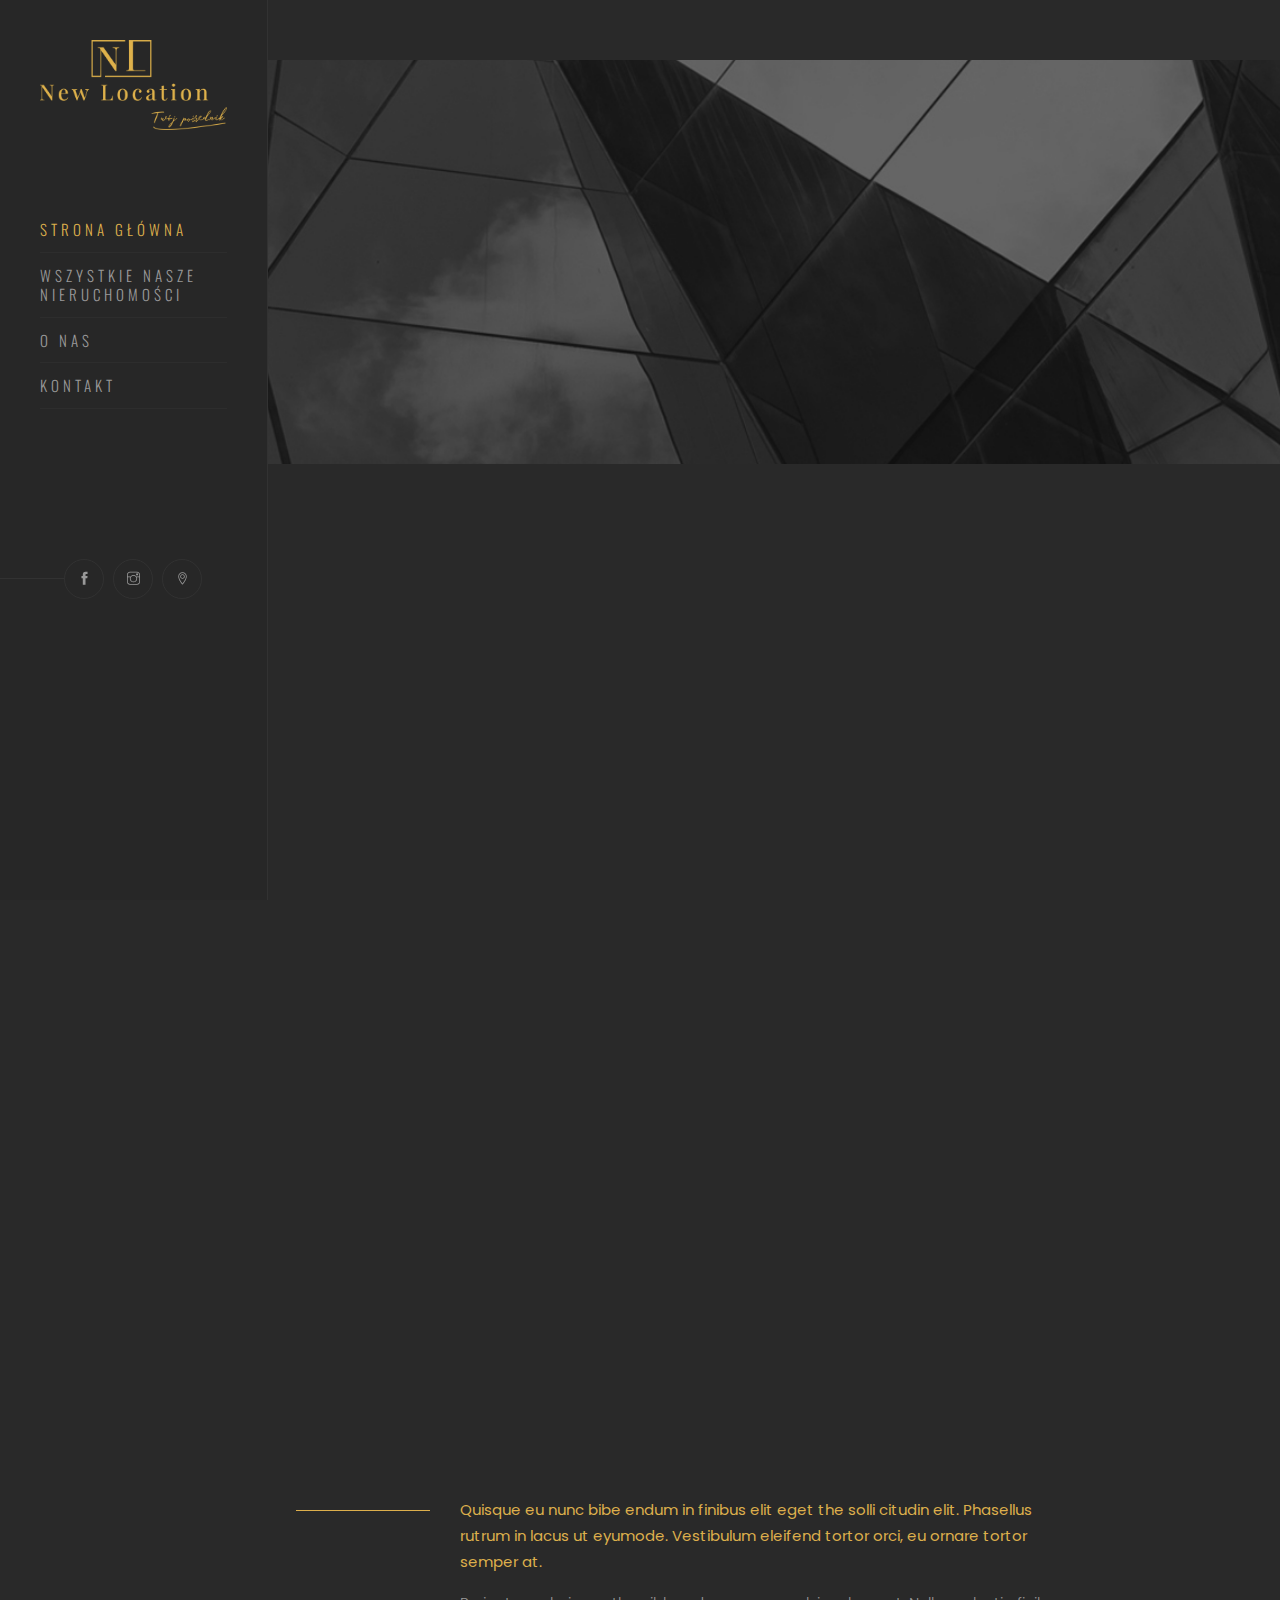
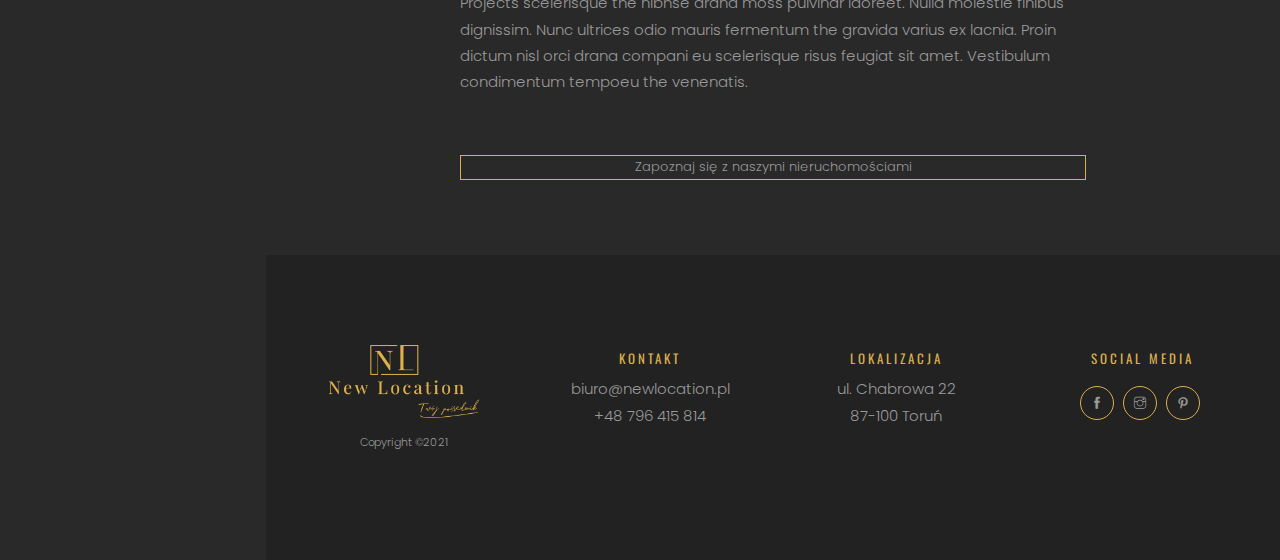
==== index.html @ 81baa1a5 "next" ====
<!DOCTYPE html>
<html lang="en">

<head>
    <meta charset="utf-8">
    <meta http-equiv="X-UA-Compatible" content="IE=edge">
    <meta name="viewport" content="width=device-width, initial-scale=1">
    <link rel="icon" type="image/png" href="images/favicon.png"/>
    <title>New Location</title>
    <link href="css/bootstrap.min.css" rel=stylesheet>
    <link href="css/animate.css" rel="stylesheet">
    <link href="css/style.css?2" rel="stylesheet">
    <link href="css/themify-icons.css" rel="stylesheet">
    <link href="modules/slick/slick.css" rel="stylesheet">
    <link href="modules/slick/slick-theme.css" rel="stylesheet">
    <link href="modules/magnific-popup/magnific-popup.css" rel="stylesheet">
</head>

<body data-spy="scroll" data-target=".navbar" data-offset="50" class="">
<!-- Preloader -->
<div id="arcprime-page-loading" class="arcprime-pageloading">
    <div class="arcprime-pageloading-inner">
        <a class="arcprime-pageloading" href="index.html"> <img src="images/logo.png" alt=" "> </a>
    </div>
</div>

<!--     Left Bar -->
<a href="#" class="js-bauen-nav-toggle bauen-nav-toggle"><i></i></a>
<aside id="bauen-aside">
</aside>


<!-- Main -->
<div id="bauen-main">
    <div class="content-wrapper">

        <div class="ready banner-padding bg-img" data-overlay-dark="0" data-background="images/banner.jpg">
            <div class="container">
                <div class="row">
                    <div class="col-md-12">
                        <div class="text-center animate-box" data-animate-effect="fadeInUp">
                            <section id="slider">
                                <div class="arcprime-homepage-slider section-padding" style="padding: 0px!important;">
                                    <div class="container">
                                        <div class="row ">
                                            <div class="col-md-3 mb-30 animate-box" data-animate-effect="fadeInLeft">
                                                <span>Aktualności</span>
                                                <h2>Ostatnio dodane
                                                </h2></div>
                                        </div>

                                        <div class="row">
                                            <div class="col-md-12">
                                                <div class="arcprime-slider">
                                                    <div class="arcprime-slider-item">
                                                        <a href="project-page.html">
                                                            <img class="arcprime-slider-img" src="images/1.jpg" alt="">
                                                            <div class="arcprime-slider-caption">
                                                                <div class="arcprime-slider-number col-sm-12">Osiedle Jar</div>
                                                                <div class="arcprime-slider-subtitle">Toruń</div>
                                                                <div class="arcprime-slider-content">
                                                                    <p>Cena : <b>299 000 PLN </b> (6 689,04 PLN / m2)</p>
                                                                    <p>Powierzchnia : <b>72,5 m2 </b></p>
                                                                    <p>Lokalizacja : <b>HMM International</b></p>
                                                                </div>
                                                            </div>
                                                        </a>
                                                    </div>
                                                    <div class="arcprime-slider-item">
                                                        <a href="project-page.html"> <img class="arcprime-slider-img"
                                                                                          src="images/2.jpg"
                                                                                          alt="">
                                                            <div class="arcprime-slider-caption">
                                                                <div class="arcprime-slider-number col-sm-12">Osiedle Jar</div>
                                                                <div class="arcprime-slider-subtitle">Toruń</div>
                                                                <div class="arcprime-slider-content">
                                                                    <p>Cena : <b>299 000 PLN </b> (6 689,04 PLN / m2)</p>
                                                                    <p>Powierzchnia : <b>72,5 m2 </b></p>
                                                                    <p>Lokalizacja : <b>HMM International</b></p>
                                                                </div>
                                                            </div>
                                                        </a>
                                                    </div>
                                                    <div class="arcprime-slider-item">
                                                        <a href="project-page.html"> <img class="arcprime-slider-img"
                                                                                          src="images/3.jpg"
                                                                                          alt="">
                                                            <div class="arcprime-slider-caption">
                                                                <div class="arcprime-slider-number col-sm-12">Osiedle Jar</div>
                                                                <div class="arcprime-slider-subtitle">Toruń</div>
                                                                <div class="arcprime-slider-content">
                                                                    <p>Cena : <b>299 000 PLN </b> (6 689,04 PLN / m2)</p>
                                                                    <p>Powierzchnia : <b>72,5 m2 </b></p>
                                                                    <p>Lokalizacja : <b>HMM International</b></p>
                                                                </div>
                                                            </div>
                                                        </a>
                                                    </div>
                                                    <div class="arcprime-slider-item">
                                                        <a href="project-page.html"> <img class="arcprime-slider-img"
                                                                                          src="images/4.jpg"
                                                                                          alt="">
                                                            <div class="arcprime-slider-caption">
                                                                <div class="arcprime-slider-number col-sm-12">Osiedle Jar</div>
                                                                <div class="arcprime-slider-subtitle">Toruń</div>
                                                                <div class="arcprime-slider-content">
                                                                    <p>Cena : <b>299 000 PLN </b> (6 689,04 PLN / m2)</p>
                                                                    <p>Powierzchnia : <b>72,5 m2 </b></p>
                                                                    <p>Lokalizacja : <b>HMM International</b></p>
                                                                </div>
                                                            </div>
                                                        </a>
                                                    </div>
                                                    <div class="arcprime-slider-item">
                                                        <a href="project-page.html"> <img class="arcprime-slider-img"
                                                                                          src="images/5.jpg"
                                                                                          alt="">
                                                            <div class="arcprime-slider-caption">
                                                                <div class="arcprime-slider-number col-sm-12">Osiedle Jar</div>
                                                                <div class="arcprime-slider-subtitle">Toruń</div>
                                                                <div class="arcprime-slider-content">
                                                                    <p>Cena : <b>299 000 PLN </b> (6 689,04 PLN / m2)</p>
                                                                    <p>Powierzchnia : <b>72,5 m2 </b></p>
                                                                    <p>Lokalizacja : <b>HMM International</b></p>
                                                                </div>
                                                            </div>
                                                        </a>
                                                    </div>
                                                    <div class="arcprime-slider-item">
                                                        <a href="project-page.html"> <img class="arcprime-slider-img"
                                                                                          src="images/6.jpg"
                                                                                          alt="">
                                                            <div class="arcprime-slider-caption">
                                                                <div class="arcprime-slider-number col-sm-12">Osiedle Jar</div>
                                                                <div class="arcprime-slider-subtitle">Toruń</div>
                                                                <div class="arcprime-slider-content">
                                                                    <p>Cena : <b>299 000 PLN </b> (6 689,04 PLN / m2)</p>
                                                                    <p>Powierzchnia : <b>72,5 m2 </b></p>
                                                                    <p>Lokalizacja : <b>HMM International</b></p>
                                                                </div>
                                                            </div>
                                                        </a>
                                                    </div>
                                                </div>
                                            </div>
                                        </div>
                                    </div>
                                </div>
                            </section>

                        </div>
                    </div>
                </div>
            </div>
        </div>



        <section id="about-us">
            <div class="section-padding">
                <div class="container">
                    <div class="row">
                        <div class="col-md-3 mb-30 animate-box" data-animate-effect="fadeInLeft">
                            <span>Kim Jesteśmy</span>
                            <h2>O naszej firmie</h2></div>
                    </div>
                    <div class="row">
                        <div class="col-md-7">
                            <div class="row">
                                <div class="col-md-3"><span class="line-one animate-box"
                                                            data-animate-effect="fadeInLeft"></span></div>
                                <div class="col-md-8 animate-box" data-animate-effect="fadeInLeft">
                                    <p><b>A whole different kind of architectural firm. Architecture is both the process
                                        and
                                        product of planning, designing and construction. Lorem ipsum dolor sit.</b></p>
                                    <p>Quisque eu nunc bibe endum in finibus elit eget the solli citudin elit. Phasellus
                                        rutrum
                                        in lacus ut euismod. Vestibulum eleifend tortor orci, eu ornare tortor semper
                                        at.
                                        Duis
                                        scelerisque the nibhse drana moss pulvinar laoreet.</p>
                                    <p>Architecture fusce ornare ut tortor ac hendrerit. Suspendisse sed sem tincidunt
                                        dui
                                        congue fermentum.</p>
                                    <div class="row">
                                        <div class="col-md-12 text-left mb-60">
                                            <div class="yearimg">
                                                <div class="numb">10</div>
                                            </div>
                                            <div class="year">
                                                <h6 class="small-title">W nierchomościach</h6>
                                                <h4 class="title">LAT DOŚWIADCZENIA</h4></div>
                                        </div>
                                    </div>
                                </div>
                            </div>
                        </div>
                        <div class="col-md-5">
                            <div class="arcprime-about-img animate-box" data-animate-effect="fadeInLeft">
                                <div class="img"><img src="images/kamila.jpg" alt=""></div>
                            </div>
                        </div>
                    </div>
                </div>
            </div>
        </section>

        <section id="real-estate">
            <div class="section-padding">
                <div class="container">

                    <div class="row">
                        <div class="col-md-3 mb-30 animate-box" data-animate-effect="fadeInLeft">
                            <span>Nieruchomości</span>
                            <h2>Prowadzone przez nas</h2></div>
                    </div>
                    <div class="row">
                        <div class="col-md-12">
                            <div class="row">
                                <div class="col-md-2"><span class="line-one"></span></div>
                                <div class="col-md-8 mb-30">
                                    <p><b>Quisque eu nunc bibe endum in finibus elit eget the solli citudin elit.
                                        Phasellus
                                        rutrum in lacus ut eyumode. Vestibulum eleifend tortor orci, eu ornare tortor
                                        semper
                                        at.</b></p>
                                    <p>Projects scelerisque the nibhse drana moss pulvinar laoreet. Nulla molestie
                                        finibus
                                        dignissim. Nunc ultrices odio mauris fermentum the gravida varius ex lacnia.
                                        Proin
                                        dictum nisl orci drana compani eu scelerisque risus feugiat sit amet. Vestibulum
                                        condimentum tempoeu the venenatis.</p>
                                </div>
                            </div>
                            <div class="row justify-content-center">
                                <div class="col-8 text-center">
                                    <a href="blog.html" class="arcprime-btn" type="submit"><i class="" aria-hidden="true"></i> Zapoznaj się z naszymi nieruchomościami
                                    </a>
                                </div>
                            </div>
                        </div>
                    </div>

                </div>
            </div>
        </section>

        <footer id="footer" class="footer-section">
        </footer>

        <a href="index.html#" class="totop">TOP</a>
    </div>
</div>
<!-- Js -->
<script src="js/plugins/jquery-3.3.1.min.js"></script>
<script src="js/plugins/bootstrap.min.js"></script>
<script src="js/plugins/imagesloaded.pkgd.min.js"></script>
<script src="js/plugins/jquery.isotope.v3.0.2.js"></script>
<script src="js/plugins/modernizr-2.6.2.min.js"></script>
<script src="js/plugins/jquery.waypoints.min.js"></script>
<script src="modules/slick/slick.js"></script>
<script src="modules/magnific-popup/jquery.magnific-popup.js"></script>
<script src="modules/masonry/masonry.pkgd.min.js"></script>
<script src="js/script.js"></script>
<script >
    $(function () {
        $("#footer").load("layout/footer.html");
        $("#bauen-aside").load("layout/left-bar.html");
    });
</script>
<script  src="js/custom.js"></script>
</body>

</html>
---- css/style.css ----
/*------------------------------------------------------------------
[Table of contents]
01. Fonts settings
02. Default style
03. Preloader style
04. Navigation style
05. Homepage slider style
06. About style
07. Team style
08. Partner style
09. Services style
10. Project style
11. Gallery style
12. Blog style
13. Post style
14. Button style
15. Contact styles
16. toTop button
17. Footer styles
18. Overlay Effect Bg image  
19. Media Query
-------------------------------------------------------------------*/

/* ** Fonts settings ** */
@import url('https://fonts.googleapis.com/css2?family=Poppins:wght@300;400;500;600;700&family=Oswald:wght@300;400;500;600;700&display=swap');

/* ** Default styles ** */
html,
body {
    -moz-osx-font-smoothing: grayscale;
    -webkit-font-smoothing: antialiased;
    -moz-font-smoothing: antialiased;
    font-smoothing: antialiased;
}
body {
    font-family: "Poppins", sans-serif;
    color: #999;
    font-size: 13px;
    line-height: 1.75em;
    font-weight: 300;
    -webkit-font-smoothing: antialiased;
    -moz-osx-font-smoothing: grayscale;
    position: relative;
    background: #292929;

}
/*** typography ***/
/* headings */
h1 {
    font-size: 40px;
    line-height: 1.3em;
    font-weight: 300;
    font-family: 'Oswald', sans-serif;
    color: #ddaf4c;
}
h2,
h3,
h4,
h5,
h6 {
    line-height: 1.3em;
    font-weight: 500;
    font-family: 'Poppins', sans-serif;
    color: #fff;
}
/* paragraph */
p {
    font-size: 15px;
    line-height: 1.75em;
    margin: 0 0 15px;
    color: #999;
    -webkit-font-smoothing: antialiased;
    -moz-osx-font-smoothing: grayscale;
}
b,
strong {
    font-weight: 400;
    color: #ddaf4c;
}
a {
    color: #ddaf4c;
}
a:hover {
    text-decoration: none;
    color: #ddaf4c
}

a:focus {
    outline: none;
}
img {
    width: 100%;
    height: auto;
}
img {
    -webkit-transition: all 0.5s;
    -o-transition: all 0.5s;
    transition: all 0.5s;
    color: #ddaf4c;
}

.container {
    padding-right: 30px;
    padding-left: 30px;
}

/* important */
.js .animate-box {
    opacity: 0;
}
.banner-padding {
    margin-top: 60px;
    padding: 30px 0;
    background-position: center center;
}

.section-padding {
    position: relative;
    padding: 60px 0;
}
.section-padding span {
    font-size: 11px;
    color: #ddaf4c!important;
    text-transform: uppercase;
    font-family: 'Oswald', sans-serif;
    letter-spacing: 5px;
    line-height: 3em;
    font-weight: 400;
}
.bg-img {
    background-size: cover;
    background-repeat: no-repeat;
}
.mt-30 {
    margin-top: 30px;
}
.mt-60 {
    margin-top: 60px;
}
.mt-100 {
    margin-top: 100px;
}
.mb-30 {
    margin-bottom: 30px;
}
.mb-60 {
    margin-bottom: 60px;
}
.mb-100 {
    margin-bottom: 100px;
}
.pt-120 {
    padding-top: 120px;
}
/* lists */
ul {
    list-style-type: none;
}
/* text field */
button,
input,
optgroup,
select,
textarea {
    font-family: sans-serif;
}
input[type="password"]:focus,
input[type="email"]:focus,
input[type="text"]:focus,
input[type="file"]:focus,
input[type="radio"]:focus,
input[type="checkbox"]:focus,
textarea:focus {
    outline: none;
}
input[type="password"],
input[type="email"],
input[type="text"],
input[type="file"],
textarea {
    max-width: 100%;
    margin-bottom: 15px;
    border-color: #444;
    padding: 18px 10px 10px;
    height: auto;
    background-color: transparent;
    -webkit-box-shadow: none;
    box-shadow: none;
    border-width: 0 0 1px;
    border-style: solid;
    display: block;
    width: 100%;
    line-height: 1.75em;
    font-weight: 300;
    color: #ddaf4c;
    background-image: none;
    border-bottom: 1px solid #444;
    border-color: ease-in-out .15s, box-shadow ease-in-out .15s;
}
input:focus,
textarea:focus {
    border-bottom-width: 1px;
    border-color: #ddaf4c;
}
input[type="submit"],
input[type="reset"],
input[type="button"],
button {
    text-shadow: none;
    padding: 10px 20px;
    -webkit-box-shadow: none;
    box-shadow: none;
    line-height: 1.75em;
    font-weight: 300;
    border-style: solid;
    color: #fff;
    border-width: 0;
    -webkit-transition: background-color .15s ease-out;
    transition: background-color .15s ease-out;
    background-color: #ddaf4c;
    margin: 3px 0;
}
input[type="submit"]:hover,
input[type="reset"]:hover,
input[type="button"]:hover,
button:hover {
    background-color: #ddaf4c;
}
select {
    padding: 10px;
    border-radius: 5px;
}
table,
th,
tr,
td {
    border: 1px solid #ddaf4c;
}
th,
tr,
td {
    padding: 10px;
}
input[type="radio"],
input[type="checkbox"] {
    display: inline;
}
/* line css */
.line-one {
    -webkit-box-flex: 1;
    flex: 1 0;
    height: 1px;
    background-color: #ddaf4c;
    display: -webkit-box;
    display: flex;
    margin-top: 13px;
}
@media (max-width: 768px) {
    .line-one { display: none; }
}
h2 {
    font-size: 27px;
}
h2:after {
    content: '';
    background-image: url(../images/dots.png);
    background-repeat: repeat;
    background-position: 50% 50%;
    position: absolute;
    left: 3px;
    bottom: 0;
    width: 100%;
    height: 30px;
    z-index: -1;
}


/* ** Preloader ** */

.arcprime-pageloading {
    color: #ffffff;
    position: fixed;
    width: 100%;
    height: 100%;
    top: 0;
    left: 0;
    z-index: 999999;
    display: -webkit-box;
    display: -webkit-flex;
    display: -ms-flexbox;
    display: flex;
    -webkit-box-align: center;
    -webkit-align-items: center;
    -ms-flex-align: center;
    align-items: center;
    -webkit-box-pack: center;
    -webkit-justify-content: center;
    -ms-flex-pack: center;
    justify-content: center;
    -webkit-user-select: none;
    -moz-user-select: none;
    -ms-user-select: none;
    user-select: none;
    background-color: #292929;
}
@-webkit-keyframes preloader-breath-img {
    from {
        opacity: .2;
    }

    to {
        opacity: 1;
    }
}
@keyframes preloader-breath-img {
    from {
        opacity: .2;
    }

    to {
        opacity: 1;
    }
}
.arcprime-pageloading .arcprime-pageloading-inner {
    -webkit-animation-name: preloader-breath-img;
    animation-name: preloader-breath-img;
    -webkit-animation-duration: 1800ms;
    animation-duration: 1800ms;
    -webkit-animation-delay: 200ms;
    animation-delay: 200ms;
    -webkit-animation-timing-function: cubic-bezier(0.73, 0.005, 0.42, 1.005);
    animation-timing-function: cubic-bezier(0.73, 0.005, 0.42, 1.005);
    -webkit-animation-iteration-count: infinite;
    animation-iteration-count: infinite;
    -webkit-animation-direction: alternate;
    animation-direction: alternate;
}
.arcprime-pageloading img {
    height: 45px;
    width: auto;
    display: block;
    -webkit-transition: all 0.3s ease-out;
    transition: all 0.3s ease-out;
}


/* ** Navigation Styles ** */

#bauen-page {
    width: 100%;
    overflow: hidden;
    position: relative;
}
#bauen-aside {
    padding: 40px;
    width: 20.9%;
    position: fixed;
    bottom: 0;
    top: 0;
    left: 0;
    overflow-x: -moz-scrollbars-none;
    z-index: 1001;
    background: #272727;
    -webkit-transition: 0.5s;
    -o-transition: 0.5s;
    transition: 0.5s;
    border: none;
    border-right: 1px solid #323232;
    scrollbar-width: none;
}

@media screen and (max-width: 1200px) {
    #bauen-aside {
        width: 30%;
    }
}


@media screen and (max-width: 748px) {
    #bauen-aside {
        width: 270px;
        -moz-transform: translateX(-270px);
        -webkit-transform: translateX(-270px);
        -ms-transform: translateX(-270px);
        -o-transform: translateX(-270px);
        transform: translateX(-270px);
        padding: 60px 30px 0 30px;
    }

}
/* logo */
#bauen-aside .bauen-logo {
    text-align: center;
    margin-bottom: 90px;
    display: block;
}

#bauen-aside .bauen-logo h2 {
    font-family: 'Oswald', sans-serif;
    font-size: 45px;
    font-weight: 400;
    display: block;
    width: 100%;
    position: relative;
    color: #b19777;
    letter-spacing: 9px;
    margin-bottom: 0;
}

#bauen-aside .bauen-logo span {
    display: block;
    font-family: 'Oswald', sans-serif;
    font-size: 12px;
    color: #999;
    font-weight: 300;
    letter-spacing: 4px;
    display: block;
    margin-top: 5px;
    line-height: 1.5em;
    text-transform: uppercase;
    margin-right: 5px;
}



#bauen-aside .bauen-logo .logo-img {
    width: 75px;
    margin-bottom: 5px;
}

@media screen and (max-width: 768px) {
    #bauen-aside .bauen-logo {
        margin-bottom: 60px;
    }
}
#bauen-aside .bauen-logo a {
    display: inline-block;
    text-align: center;
    color: #ddaf4c;
}
#bauen-aside .bauen-logo a span {
    display: block;
    margin-top: 0px;
}

/* Menu */
#bauen-aside .bauen-main-menu,
#bauen-aside .bauen-main-menu ul,
#bauen-aside .bauen-main-menu ul li,
#bauen-aside .bauen-main-menu ul li a {
    margin: 0;
    padding: 0;
    border: 0;
    list-style: none;
    display: block;
    position: relative;
    -webkit-box-sizing: border-box;
    -moz-box-sizing: border-box;
    box-sizing: border-box;
}
#bauen-aside .bauen-main-menu {
    margin-bottom: 90px;
}
@media screen and (max-width: 768px) {
    #bauen-aside .bauen-main-menu {
        margin-bottom: 30px;
    }
}
#bauen-aside .bauen-main-menu ul ul {
    display: none;
}


#bauen-aside .bauen-main-menu ul ul li:last-of-type {
    border-bottom: 1px solid rgba(255,255,255,0.03);
    padding-bottom: 13px;
}

#bauen-aside .bauen-main-menu > ul > li > a {
    font-family: 'Oswald', sans-serif;
    text-transform: uppercase;
    letter-spacing: 4px;
    font-size: 15px;
    font-weight: 300;
    line-height: 1.25em;
    color: #999;
    margin: 13px 0 0 0;
    padding: 0 0 13px 0;
    list-style: none;
    border-bottom: 1px solid rgba(255,255,255,0.03);
}
#bauen-aside .bauen-main-menu > ul > li > a:hover,
#bauen-aside .bauen-main-menu > ul > li.active > a,
#bauen-aside .bauen-main-menu > ul > li.open > a {
    color: #ddaf4c;
}
#bauen-aside .bauen-main-menu > ul > li.open > a {
    font-family: 'Oswald', sans-serif;
    text-transform: uppercase;
    letter-spacing: 4px;
    font-size: 15px;
    font-weight: 300;
    line-height: 1.25em;
    color: #ddaf4c;
    margin: 13px 0 0 0;
    padding: 0 0 13px 0;
    list-style: none;
    border-bottom: none;
}
#bauen-aside .bauen-main-menu > ul > li:last-child > a,
#bauen-aside .bauen-main-menu > ul > li.last > a {
}
#bauen-aside .bauen-main-menu > ul > li > a:hover > span::after,
#bauen-aside .bauen-main-menu > ul > li.active > a > span::after,
#bauen-aside .bauen-main-menu > ul > li.open > a > span::after {
    border-color: #ddaf4c;
}
#bauen-aside .bauen-main-menu ul ul li a {
    padding: 8px 0 8px 15px;
    list-style: none;
    font-family: 'Didact Gothic', sans-serif;
    color: #999;
    font-size: 15px;
    font-weight: 300;
    line-height: 1.25em;
}
#bauen-aside .bauen-main-menu ul ul li:hover > a,
#bauen-aside .bauen-main-menu ul ul li.open > a,
#bauen-aside .bauen-main-menu ul ul li.active > a {
    color: #ddaf4c;
}
#bauen-aside .bauen-main-menu ul ul ul li a {
    margin-left: 15px;
}
#bauen-aside .bauen-main-menu > ul > li > ul > li:last-child > a,
#bauen-aside .bauen-main-menu > ul > li > ul > li.last > a {
    padding-bottom: 8px;
}
#bauen-aside .bauen-main-menu > ul > li > ul > li.open:last-child > a,
#bauen-aside .bauen-main-menu > ul > li > ul > li.last.open > a {
}
#bauen-aside .bauen-main-menu > ul > li > ul > li.open:last-child > ul > li:last-child > a {
}
#bauen-aside .bauen-main-menu ul ul li.active > a::after,
#bauen-aside .bauen-main-menu ul ul li.open > a::after,
#bauen-aside .bauen-main-menu ul ul li > a:hover::after {
}

/* footer */
#bauen-aside .bauen-footer {
    position: relative;
    bottom: 0;
    left: 0;
    padding: 60px 0px 0px 0px;
    text-align: center;
}
#bauen-aside .bauen-footer p {
    font-size: 9px;
    margin-bottom: 0;
    text-transform: uppercase;
    font-family: 'Oswald', sans-serif;
    letter-spacing: 3px;
    font-weight: 300;
}
#bauen-aside .bauen-footer a {
    color: #ddaf4c;
}
@media screen and (max-width: 768px) {
    #bauen-aside .bauen-footer {
    }
}
#bauen-aside .bauen-footer ul {
    display: inline-block;
    margin-bottom: 15px;
    padding: 0;
    position: relative;
    text-align: center;
}
#bauen-aside .bauen-footer ul:before {
    position: absolute;
    content: '';
    width: 100%;
    height: 1px;
    background-color: #323232;
    top: 50%;
    margin-top: -1px;
    right: 100%;
}
#bauen-aside .bauen-footer ul:after {
    position: absolute;
    height: 1px;
    background-color: #323232;
    top: 50%;
    margin-top: -1px;
    right: auto;
    left: 100%;
}
#bauen-aside .bauen-footer ul li {
    display: inline-block;
    margin-right: 5px;
    border: 1px solid #323232;
    width: 40px;
    height: 40px;
    line-height: 40px;
    text-align: center;
    transition: all 0.3 ease-in-out;
    border-radius: 50%;
}
#bauen-aside .bauen-footer ul li:last-child {
    margin-right: 0px
}
#bauen-aside .bauen-footer ul li:hover {
    border: 1px solid #ddaf4c;
}
#bauen-aside .bauen-footer ul li a {
    color: #999;
    font-size: 13px;
}
#bauen-aside .bauen-footer ul li a:hover,
#bauen-aside .bauen-footer ul li a:active,
#bauen-aside .bauen-footer ul li a:focus {
    text-decoration: none;
    outline: none;
    color: #ddaf4c;
}

/* ======= Navigation styles ======= */

#bauen-main-menu {
    margin-bottom: 90px;
}

.bauen-nav-toggle {
    cursor: pointer;
    text-decoration: none;
}

.bauen-nav-toggle.active i::before,
.bauen-nav-toggle.active i::after {
    background: #fff;
}

.bauen-nav-toggle.dark.active i::before,
.bauen-nav-toggle.dark.active i::after {
    background: #171717;
}

.bauen-nav-toggle:hover,
.bauen-nav-toggle:focus,
.bauen-nav-toggle:active {
    outline: none;
    border-bottom: none !important;
}

.bauen-nav-toggle i {
    position: relative;
    display: -moz-inline-stack;
    display: inline-block;
    zoom: 1;
    width: 20px;
    height: 1px;
    color: #fff;
    font: bold 14px/.4 Helvetica;
    text-transform: uppercase;
    text-indent: -55px;
    background: #fff;
    -webkit-transition: all .2s ease-out;
    -o-transition: all .2s ease-out;
    transition: all .2s ease-out;
    top: -5px;
}

.bauen-nav-toggle i::before,
.bauen-nav-toggle i::after {
    content: '';
    width: 20px;
    height: 1px;
    background: #fff;
    position: absolute;
    left: 0;
    -webkit-transition: 0.2s;
    -o-transition: 0.2s;
    transition: 0.2s;
}

.bauen-nav-toggle.dark i {
    position: relative;
    color: #171717;
    background: #171717;
    -webkit-transition: all .2s ease-out;
    -o-transition: all .2s ease-out;
    transition: all .2s ease-out;
}

.bauen-nav-toggle.dark i::before,
.bauen-nav-toggle.dark i::after {
    background: #171717;
    -webkit-transition: 0.2s;
    -o-transition: 0.2s;
    transition: 0.2s;
}

.bauen-nav-toggle i::before {
    top: -7px;
}

.bauen-nav-toggle i::after {
    bottom: -7px;
}

.bauen-nav-toggle:hover i::before {
    top: -10px;
}

.bauen-nav-toggle:hover i::after {
    bottom: -10px;
}

.bauen-nav-toggle.active i {
    background: transparent;
}

.bauen-nav-toggle.active i::before {
    top: 0;
    -webkit-transform: rotateZ(45deg);
    -moz-transform: rotateZ(45deg);
    -ms-transform: rotateZ(45deg);
    -o-transform: rotateZ(45deg);
    transform: rotateZ(45deg);
}

.bauen-nav-toggle.active i::after {
    bottom: 0;
    -webkit-transform: rotateZ(-45deg);
    -moz-transform: rotateZ(-45deg);
    -ms-transform: rotateZ(-45deg);
    -o-transform: rotateZ(-45deg);
    transform: rotateZ(-45deg);
}

.bauen-nav-toggle {
    position: fixed;
    left: 0px;
    top: 0px;
    z-index: 9999;
    cursor: pointer;
    opacity: 1;
    visibility: hidden;
    padding: 11px 15px;
    -webkit-transition: 0.5s;
    -o-transition: 0.5s;
    transition: 0.5s;
    background: #b19777;
    margin: 15px 30px;
    border-radius: 50%;
}

@media screen and (max-width: 768px) {
    #bauen-main-menu {
        margin-bottom: 60px;
    }
}


/* important offcanvas for menu */
body.offcanvas {
    overflow-x: hidden;
}

body.offcanvas #bauen-aside {
    -moz-transform: translateX(0);
    -webkit-transform: translateX(0);
    -ms-transform: translateX(0);
    -o-transform: translateX(0);
    transform: translateX(0);
    width: 270px;
    z-index: 999;
    position: fixed;
}
.bauen-nav-toggle {
    cursor: pointer;
    text-decoration: none;
}

span, a, a:hover {
    display: inline-block;
    text-decoration: none;
    color: inherit;
}




.bauen-nav-toggle {
    position: fixed;
    left: 0px;
    top: 0px;
    z-index: 9999;
    cursor: pointer;
    opacity: 1;
    visibility: hidden;
    padding: 11px 15px;
    -webkit-transition: 0.5s;
    -o-transition: 0.5s;
    transition: 0.5s;
    background: #ddaf4c;
    margin: 15px 30px;
    border-radius: 50%;
}

@media screen and (max-width: 768px) {
    .bauen-nav-toggle {
        opacity: 1;
        visibility: visible;
    }
}

body.offcanvas #bauen-main,
body.offcanvas .bauen-nav-toggle {
    top: 0;
    -moz-transform: translateX(270px);
    -webkit-transform: translateX(270px);
    -ms-transform: translateX(270px);
    -o-transform: translateX(270px);
    transform: translateX(270px);
}

#bauen-main-menu {
    margin-bottom: 90px;
}

.arcprime-header-navbar {
    padding: 0;
}
.arcprime-start-header {
    opacity: 1;
    transform: translateY(0);
    padding: 30px 0;
}
.arcprime-start-header.scroll-on {
    padding: 15px 0;
    -webkit-transition: height .2s ease-out;
    transition: height .2s ease-out;
}
.arcprime-start-header.scroll-on .navbar-brand img {
    height: 35px;
    -webkit-transition: all 0.3s ease-out;
    transition: all 0.3s ease-out;
}

.navbar {
    padding: 0;
}
.navbar-brand img {
    height: 45px;
    width: auto;
    display: block;
    -webkit-transition: all 0.3s ease-out;
    transition: all 0.3s ease-out;
}
.navbar-toggler {
    float: right;
    border: none;
    padding-right: 0;
}
.navbar-toggler:active,
.navbar-toggler:focus {
    outline: none;
}
.navbar-light .navbar-toggler:hover {
    background: transparent;
}
.navbar-light .navbar-toggler-icon {
    width: 24px;
    height: 19px;
    background-image: none;
    position: relative;
    border-bottom: 2px solid #ddaf4c;
    transition: all 300ms linear;
}
.navbar-light .navbar-toggler-icon:after,
.navbar-light .navbar-toggler-icon:before {
    width: 24px;
    position: absolute;
    height: 2px;
    background-color: #ddaf4c;
    top: 1px;
    left: 0;
    content: '';
    z-index: 2;
    transition: all 300ms linear;
}
.navbar-light .navbar-toggler-icon:after {
    top: 9px;
}
.navbar-toggler[aria-expanded="true"] .navbar-toggler-icon:after {
    transform: rotate(45deg);
}
.navbar-toggler[aria-expanded="true"] .navbar-toggler-icon:before {
    transform: translateY(8px) rotate(-45deg);
}
.navbar-toggler[aria-expanded="true"] .navbar-toggler-icon {
    border-color: transparent;
}
.nav-link {
    transition: all 200ms linear;
}
.nav-item:hover .nav-link {
    color: #ddaf4c !important;
}
.nav-item.active .nav-link {
    color: #ddaf4c;
    font-weight: 300;
}
.navbar-light .navbar-nav .nav-link {
    font-size: 13px;
    font-weight: 300;
    font-family: "Oswald", sans-serif;
    color: #999;
    letter-spacing: 2px;
    text-transform: uppercase;
}
.nav-link {
    position: relative;
    padding: 5px 0 !important;
    display: inline-block;
}
.nav-item:after {
    position: absolute;
    bottom: -5px;
    left: 0;
    width: 100%;
    height: 1px;
    content: '';
    background-color: #ddaf4c;
    opacity: 0;
    transition: all 200ms linear;
}
.nav-item:hover:after {
    bottom: 0;
    opacity: 1;
}
.nav-item {
    position: relative;
    transition: all 200ms linear;
}
.navbar-light .navbar-nav .active > .nav-link,
.navbar-light .navbar-nav .nav-link.active,
.navbar-light .navbar-nav .nav-link.show,
.navbar-light .navbar-nav .show > .nav-link {
    color: #ddaf4c;
}
/* Dropdown style */
.bg-light {
    background-color: #292929 !important;
}
.nav-item .dropdown-menu {
    transform: translate3d(0, 10px, 0);
    visibility: hidden;
    opacity: 0;
    max-height: 0;
    display: block;
    padding: 0;
    margin: 0;
    transition: all 200ms linear;
}
.nav-item.show .dropdown-menu {
    opacity: 1;
    visibility: visible;
    max-height: 999px;
    transform: translate3d(0, 0px, 0);
}
.dropdown-menu {
    padding: 10px !important;
    margin: 0;
    font-size: 13px;
    font-weight: 300;
    font-family: "Oswald", sans-serif;
    color: #999;
    letter-spacing: 2px;
    text-transform: uppercase;
    color: #ddaf4c;
    background-color: #292929;
    border: none;
    box-shadow: 0 5px 10px 0 rgba(0, 0, 0, 0.1);
    transition: all 200ms linear;
    border-radius: 0;
}
.dropdown-toggle::after {
    display: none;
}
.dropdown-item {
    font-size: 13px;
    font-weight: 300;
    font-family: "Oswald", sans-serif;
    color: #999;
    letter-spacing: 2px;
    text-transform: uppercase;
    padding: 7px 15px;
    transition: all 200ms linear;
}
.dropdown-item:hover,
.dropdown-item:focus {
    color: #ddaf4c;
    background-color: rgba(255, 255, 255, 0.1);
}
.ti-angle-down {
    font-size: 11px;
}
@media (max-width: 767px) {
    .nav-item:after {
        display: none;
    }
    .dropdown-menu {
        padding: 0 !important;
        background-color: transparent;
        box-shadow: none;
        transition: all 200ms linear;
    }
    .dropdown-toggle[aria-expanded="true"] + .dropdown-menu {
        margin-top: 5px !important;
        margin-bottom: 15px !important;
    }
}


/* ** Homepage slider ** */
.arcprime-homepage-slider {
    /*padding-top: 120px;*/
    outline: none;
}
.arcprime-slider-item {
    height: 780px;
    position: relative;
    outline: none;
}
@media (max-width: 991px) {
    .arcprime-slider-item {
        height: 380px;
        margin-bottom: 10px;
    }
}
.arcprime-homepage-slider .arcprime-slider-item {
    margin-left: 5px;
}
.arcprime-slider-item:focus {
    outline: none;
}
.arcprime-slider-caption {
    position: absolute;
    left: 50%;
    top: 50%;
    text-align: left;
    -webkit-transform: translate(-50%, -50%);
    transform: translate(-50%, -50%);
    -webkit-transition: opacity .2s ease-out;
    transition: opacity .2s ease-out;
    background-color: rgba(41, 41, 41, 0.9);
    width: 80%;
    height: 80%;
    flex-direction: column;
    justify-content: center;
    opacity: 0;
    padding: 30px;
}
.arcprime-slider-imghover {
    position: absolute;
    left: 0;
    right: 0;
    bottom: 0;
    top: 0;
    opacity: 0;
    background: rgba(0, 0, 0, 0.6);
    -webkit-transition: all 0.2s ease-out;
    transition: all 0.2s ease-out;
}
.arcprime-slider-item:hover .arcprime-slider-caption {
    opacity: 1;
}
.arcprime-slider-item:hover .arcprime-slider-imghover {
    opacity: 1;
}
.arcprime-slider-number {
    font-family: 'Oswald', sans-serif;
    font-size: 30px;
    line-height: 1em;
    border-bottom: 1px solid rgba(255,255,255,0.1);
    /*margin-bottom: 15px;*/
    padding-bottom: 15px;
    font-weight: 400;
    color: transparent;
    -webkit-text-stroke: 1px #ddaf4c;
}
.arcprime-slider-title {
    font-size: 20px;
    line-height: 1.3em;
    font-weight: 300;
    color: #ddaf4c;
    padding: 0;
    font-family: 'Oswald', sans-serif;
    text-transform: uppercase;
}
.arcprime-slider-subtitle {
    font-size: 12px;
    line-height: 1.75em;
    font-weight: 300;
    color: #999;
    padding: 0;
    font-family: 'Oswald', sans-serif;
    text-transform: uppercase;
    letter-spacing: 5px;
}
.arcprime-slider-container {
    padding: 0;
}
/* slider arrows */
.arcprime-homepage-slider .slick-slider .slick-prev:before,
.arcprime-homepage-slider .slick-slider .slick-next:before {
    color: #ddaf4c;
}
@media (min-width: 768px) {
    .arcprime-homepage-slider .slick-slider .slick-next {
        right: -3%;
    }
}
@media (min-width: 768px) {
    .arcprime-homepage-slider .slick-slider .slick-prev {
        left: -3%;
    }
}
/* slider items gutter & height */
.arcprime-homepage-slider .slick-slide {
    margin: 0 5px;
}
.arcprime-homepage-slider .slick-list {
    margin: 0 -5px;
}


/* ** About style ** */
.arcprime-about-img img:hover {
    transform: scale(0.95);
}
.arcprime-about-img {
    position: relative;
}
.arcprime-about-img .img {
    padding: 0 30px 30px 15px;
    position: relative;
}
.arcprime-about-img .img:before {
    content: '';
    position: absolute;
    top: 30px;
    right: 0;
    left: 45px;
    bottom: 0;
    border: 10px solid #ddaf4c;
}
.arcprime-about-img .img:after {
    content: '';
    width: 90%;
    position: absolute;
    top: -12%;
    bottom: -12%;
    left: -4%;
    background-image: url(../images/dots.png);
    background-repeat: repeat;
    z-index: -1;
}
.arcprime-about-img .img img {
    position: relative;
    z-index: 2;
}
.numb {
    font-size: 120px;
    line-height: 120px;
    font-weight: 300;
    font-family: 'Oswald', sans-serif;
    color: #ddaf4c;
}
.year {
    display: inline-block;
    vertical-align: middle;
    text-align: left;
    color: #fff;
    text-transform: uppercase;
    font-family: 'Oswald', sans-serif;
    padding-left: 15px;
}
.yearimg {
    margin: 0;
    display: inline-block;
    vertical-align: bottom;
}
.yearimg img {
    width: 200px;
}
.small-title {
    color: #ddaf4c;
    margin: 5px 0;
    font-size: 11px;
    text-transform: uppercase;
    font-family: 'Oswald', sans-serif;
    font-weight: 400;
    letter-spacing: 5px;
}
.title {
    font-size: 32px;
    color: #fff;
    font-family: 'Oswald', sans-serif;
    text-transform: uppercase;
    font-weight: 300;
    margin-bottom: 0;
}


/* ** Team style ** */
.team-holder {
    box-sizing: border-box;
    padding-left: 46px;
    overflow: hidden;
}
.team-holder,
.team-holder .team-image-holder {
    position: relative;
    display: inline-block;
    vertical-align: middle;
    width: 100%;
    margin-bottom: 15px;
}
.team-holder .team-image-holder .team-side-info {
    bottom: 0;
    left: -10px;
    position: absolute;
    -webkit-transform-origin: bottom left;
    -moz-transform-origin: bottom left;
    transform-origin: bottom left;
    -webkit-transform: rotate(-90deg);
    -moz-transform: rotate(-90deg);
    transform: rotate(-90deg);
}
.team-holder,
.team-holder .team-image-holder img:hover,
.team-holder,
.team-holder .team-image-holder img:hover {
    transform: scale(0.95);
}
.team-holder .team-image-holder .team-side-info .team-name,
.team-holder .team-image-holder .team-side-info .team-position {
    display: inline-block;
}
.team-holder .team-name {
    margin: 0;
    text-transform: uppercase;
    font-size: 18px;
    letter-spacing: 1px;
    font-family: 'Oswald', sans-serif;
    font-weight: 300;
}
.team-holder .team-position {
    font-family: 'Poppins', sans-serif;
    color: #999;
    margin: 0;
    padding-left: 20px;
    position: relative;
    font-weight: 300;
    font-size: 13px;
}
.team-holder .team-position:before {
    content: "/";
    left: 5px;
    position: absolute;
    top: 0;
}
ul.team-info-social li {
    display: inline-block;
    margin: 0px 0 0 0;
    padding: 5px;
}
.team-holder .team-info-social {
    text-align: center;
    padding: 0;
    margin: 0;
}
.team-holder p {
    text-align: center;
    margin-bottom: 0px;
}


/* ** Partners style ** */
.partner .item {
    padding: 20px;
    border-right: 1px solid #333;
}
.partner .item:hover img {
    opacity: .6;
}
.partner .item img {
    opacity: 1;
}
.partner .bord {
    width: 100%;
    margin: 10px auto;
    border-bottom: 1px solid #333;
}
.partner .no-bord {
    border: 0;
}

/* ** Services style ** */
.arcprime-services .item {
    background: #333;
    padding: 30px;
    -webkit-transition: all .4s;
    transition: all .4s;
}
.arcprime-services .item .icon {
    font-size: 50px;
    color: #ddaf4c;
    line-height: 1.5em;
}
.arcprime-services .item h5 {
font-size: 18px;
    font-weight: 500;
    margin: 15px 0;
    font-family: 'Poppins', sans-serif;
    color: #ddaf4c;
}

.arcprime-services .item ul {
    padding-left: 1.5em;
}
.arcprime-services .item li {
    margin-bottom: 5px;
}
.arcprime-services .item li:before {
    content: "\e64c";
    font-family: "themify";
    display: inline-block;
    margin-left: -1.5em;
    width: 1.5em;
    color: #ddaf4c;
}


/* ** Projects style ** */
.content-wrapper
{
    position: relative;
}

    #bauen-main {
        width: 79.2%;
        float: right;
        -webkit-transition: 0.5s;
        -o-transition: 0.5s;
        transition: 0.5s;
    }

@media screen and (max-width: 1210px) {
    #bauen-main {
        width: 70%;
    }
}

@media screen and (max-width: 748px) {
    #bauen-main {
        width: 100%;
    }

    .container {
        padding-right: 30px;
        padding-left: 30px;
    }

    .arcprime-slider-number {
        font-family: 'Oswald', sans-serif;
        font-size: 28px;
        line-height: 1em;
        border-bottom: 1px solid rgba(255,255,255,0.1);
        margin-bottom: 15px;
        padding-bottom: 15px;
        font-weight: 400;
        color: transparent;
        -webkit-text-stroke: 1px #ddaf4c;
    }

    .arcprime-slider-subtitle {
        font-size: 8px;
        line-height: 1.75em;
        font-weight: 300;
        color: #999;
        padding: 0;
        font-family: 'Oswald', sans-serif;
        text-transform: uppercase;
        letter-spacing: 5px;
    }

    .arcprime-slider-title {
        font-size: 14px;
        line-height: 1.3em;
        font-weight: 300;
        color: #ddaf4c;
        padding: 0;
        font-family: 'Oswald', sans-serif;
        text-transform: uppercase;
    }

    .arcprime-slider-content {
        display: none;
    }
}

.arcprime-slider-content p{
    font-size: 11px;
    margin-bottom: 0px!important;
}

.arcprime-project-section {
    padding-top: 60px;
}

.arcprime-project-page-section {
   padding-bottom: 80px;
}
.arcprime-project-items .col-md-6:nth-child(2) {
    margin-top: 75px;
}
.arcprime-project-filter {
    width: 100%;
    padding-bottom: 30px;
    padding-left: 0px;
}
.arcprime-project-filter li {
    margin-right: 15px;
    display: inline-block;
    font-size: 16px;
    line-height: 1.75em;
    cursor: pointer;
    font-weight: 500;
    color: #999;
}
.arcprime-project-filter li:last-child {
    margin-right: 0;
}
.arcprime-project-filter li.active {
    color: #ddaf4c;
    content: "";
    left: 0;
    bottom: -4px;
    border-bottom: 1px solid;
    -webkit-transition: 700ms cubic-bezier(0.17, 0.67, 0, 1.01);
    -o-transition: 700ms cubic-bezier(0.17, 0.67, 0, 1.01);
    transition: 700ms cubic-bezier(0.17, 0.67, 0, 1.01);
}
.arcprime-project-filter li:hover {
    color: #ddaf4c;
}
.arcprime-project-wrap {
    padding-bottom: 90px;
    padding-right: 0;
    padding-left: 90px;
    position: relative;
}
.arcprime-project-wrap:hover img {
    -ms-transform: scale(0.95, 0.95);
    /* IE 9 */
    -webkit-transform: scale(0.95, 0.95);
    /* Safari */
    transform: scale(0.95, 0.95);
}
.arcprime-project-wrap h3 {
    font-size: 20px;
    line-height: 1.75em;
    color: #ddaf4c;
    font-family: 'Poppins', sans-serif;
    font-weight: 500;
}
.arcprime-project-wrap p {
    font-family: 'Oswald', sans-serif;
    font-size: 11px;
    margin-bottom: 0px;
    line-height: 1.75em;
    font-weight: 400;
    color: #999;
    text-transform: uppercase;
    letter-spacing: 5px;
}
.arcprime-project-content {
    position: absolute;
    left: 40px;
    top: 80px;
    background-color: rgba(41, 41, 41, 0.9);
}
.arcprime-project-link {
    color: #ddaf4c;
    font-size: 16px;
    font-weight: 300;
    position: relative;
    padding-right: 40px;
    line-height: 1.75em;
    display: inline-block;
    transition: all 0.3s ease-in-out;
    padding-left: 80px;
}
.arcprime-project-link:before {
    content: '';
    display: inline-block;
    width: 80px;
    height: 1px;
    background: #ddaf4c;
    position: absolute;
    left: 0;
    bottom: 15px;
    transition: all 0.3s ease-in-out;
}
.arcprime-project-link:before:hover {
    padding-left: 5px;
    color: #ddaf4c;
    transition: all 0.3s ease-in-out;
}
.arcprime-project-link i {
    position: absolute;
    right: 0;
    top: 0;
    width: 30px;
    height: 30px;
    line-height: 30px;
    font-size: 14px;
    transition: all 0.3s ease-in-out;
}
.arcprime-project-link:hover i {
    padding-left: 5px;
    color: #ddaf4c;
    transition: all 0.3s ease-in-out;
}
.arcprime-project-link:hover {
    color: #ddaf4c;
}


/* ** Gallery style ** */
.gallery-item {
    position: relative;
    margin-bottom: 30px;
}
.gallery-box {
    overflow: hidden;
    position: relative;
}
.gallery-box .gallery-img {
    position: relative;
    overflow: hidden;
}
.gallery-box .gallery-img:after {
    content: " ";
    display: block;
    width: 100%;
    height: 100%;
    position: absolute;
    top: 0;
    left: 0;
    transition: all 0.27s cubic-bezier(0.3, 0.1, 0.58, 1);
}
.gallery-box .gallery-img > img {
    transition: all 0.3s cubic-bezier(0.3, 0.1, 0.58, 1);
    border-radius: 0;
}
.gallery-box .gallery-detail {
    opacity: 0;
    color: #ffffff;
    width: 100%;
    padding: 20px;
    box-sizing: border-box;
    position: absolute;
    left: 0;
    overflow: hidden;
    transition: all 0.27s cubic-bezier(0.3, 0.1, 0.58, 1);
}
.gallery-box .gallery-detail h4 {
    font-size: 18px;
}
.gallery-box .gallery-detail p {
    color: rgba(255, 255, 255, 0.6);
    font-size: 15px;
}
.gallery-box:hover .gallery-detail {
    top: 50%;
    transform: translate(0, -50%);
    opacity: 1;
}
.gallery-box:hover .gallery-img:after {
    background: rgba(197, 164, 126, 0.5);
}
.gallery-box:hover .gallery-img > img {
    transform: scale(1.05);
}


/* ** Blog style ** */
.arcprime-blog-section {
    position: relative;
    padding: 100px 0 100px 0;
}
.blog .cover {
    position: relative;
    width: 100%;
    padding: 0;
    margin: 0;
    float: left;
    box-sizing: border-box
}
.blog .cover:hover .cover-inner {
    -webkit-clip-path: inset(15px 15px 15px 15px);
    clip-path: inset(15px 15px 15px 15px);
}
.blog .cover-inner {
    position: relative;
    display: inline-block;
    width: 100%;
    vertical-align: middle;
    background-color: #f9f9f9;
    -webkit-background-size: cover;
    background-size: cover;
    -webkit-clip-path: inset(0 0 0 0);
    clip-path: inset(0 0 0 0);
    -webkit-transition: all 1.25s cubic-bezier(.01, .71, .26, .94);
    -moz-transition: all 1.25s cubic-bezier(.01, .71, .26, .94);
    transition: all 1.25s cubic-bezier(.01, .71, .26, .94)
}
.blog .item {
    padding: 60px 30px;
    border: 1px solid #fff;
    position: relative;
    background-size: cover;
    background-position: 50% 0% !important;
    margin-bottom: 30px;
}
.blog .item:before {
    content: "";
    position: absolute;
    top: 0;
    left: 0;
    right: 0;
    bottom: 0;
    background: rgba(12, 12, 12, 0.7);
}
.blog .item:hover:after {
    opacity: 0;
}
.blog .item:hover h5,
.blog .item:hover p,
.blog .item:hover span {
    color: #fff;
}
.blog .item:after {
    content: "";
    position: absolute;
    top: 0;
    left: 0;
    right: 0;
    bottom: 0;
    background: #fff;
    z-index: 1;
    -webkit-transition: all .4s;
    transition: all .4s;
}
.blog .item .content {
    position: relative;
    z-index: 7;
}
.blog .item h5 {
    font-size: 27px;
    line-height: 1.75em;
    font-weight: 300;
    font-family: 'Oswald', sans-serif;
    text-transform: uppercase;
    letter-spacing: 2px;
    margin-bottom: 30px;
}
.blog .item .info {
    margin-bottom: 15px;
}
.blog .item .info span {
    margin-right: 10px;
    font-family: 'Oswald', sans-serif;
    font-size: 12px;
    text-transform: uppercase;
    color: #AAA;
    font-weight: 300;
}
.blog .item .info span:last-child {
    margin: 0;
}
.blog .item .info span i {
    padding-right: 4px;
}
.blog .item p {
    font-size: 16px;
    margin-bottom: 30px;
}
.blog .item .more {
    font-weight: 900;
}
.blog .item .more:hover i {
    padding-left: 10px;
}
.blog .item .more i {
    padding-left: 2px;
    -webkit-transition: all .4s;
    transition: all .4s;
}
/* blog page */
.blog-page .item {
    margin-bottom: 30px;
}
.blog-page .post-img {
    position: relative;
    overflow: hidden;
}
.blog-page .post-img:hover img {
    -webkit-transform: scale(1.1, 1.1);
    transform: scale(1.1, 1.1);
}
.blog-page .post-img a {
    display: block;
}
.blog-page .post-img img {
    -webkit-transition: all .4s;
    transition: all .4s;
}
.blog-page .post-cont {
    padding: 15px 30px 30px 30px;
    background-color: #333;
}
.blog-page .post-cont .tag,
.blog-page .post-cont .date {
        display: block;
    font-family: 'Oswald', sans-serif;
    font-size: 11px;
    text-transform: uppercase;
    color: #999;
    font-weight: 400;
    letter-spacing: 5px;
    line-height: 1.5em;
    margin-top: 15px;
}
.blog-page .post-cont h5 {
        font-size: 20px;
    line-height: 1.5em;
    margin-bottom: 15px;
    font-weight: 500;
    font-family: 'Poppins', sans-serif;
}
.blog-page .post-cont h5 a {
    color: #ddaf4c;
}
.blog-page .post-cont h5 a:hover {
    color: #ddaf4c;
}
.blog-page .post-cont .info {
    margin-top: 0px;
    font-size: 12px;
    text-align: right;
}
.blog-page .post-cont .info a {
    font-size: 12px;
    color: #999;
}
.blog-page .post-cont .info a:last-of-type {
    float: right;
}
/* blog sidebar */
.blog-sidebar .widget {
    background: #333;
    padding: 30px;
    margin-bottom: 30px;
    overflow: hidden;
}
.blog-sidebar .widget ul {
    margin-bottom: 0;
    padding: 0;
}
.blog-sidebar .widget ul li {
    margin-bottom: 15px;
    color: #999;
    font-size: 13px;
}
.blog-sidebar .widget ul li a {
    color: #999;
}
.blog-sidebar .widget ul li a.active {
    color: #ddaf4c;
}
.blog-sidebar .widget ul li a:hover {
    color: #ddaf4c;
}
.blog-sidebar .widget ul li:last-child {
    margin-bottom: 0;
}
.blog-sidebar .widget ul li i {
    font-size: 11px;
    margin-right: 10px;
}
.blog-sidebar .widget .recent li {
    display: block;
    overflow: hidden;
}
.blog-sidebar .widget .recent .thum {
    width: 90px;
    overflow: hidden;
    float: left;
}
.blog-sidebar .widget .recent a {
    display: block;
    margin-left: 105px;
}
.blog-sidebar .widget-title {
    margin-bottom: 30px;
}
.blog-sidebar .widget-title h6 {
    padding-bottom: 10px;
    border-bottom: 1px solid #444;

    font-size: 20px;
    line-height: 1.75em;
    margin-bottom: 15px;
    font-weight: 300;
    font-family: 'Oswald', sans-serif;
    text-transform: uppercase;
    letter-spacing: 2px;
}
.blog-sidebar .search form {
    position: relative;
}
.blog-sidebar .search form input {
    width: 100%;
    padding: 10px;
    border: 0;
    background: #292929;
}
.blog-sidebar .search form button {
    position: absolute;
    right: 0;
    top: 0;
    background-color: transparent;
    color: #999;
    border: 0;
    padding: 10px;
    cursor: pointer;
}
.blog-sidebar .tags li {
    margin: 3px !important;
    padding: 6px 16px;
    background-color: #ddaf4c;
    color: #fff !important;
    float: left;
}
.blog-sidebar ul.tags li a {
    font-size: 13px;
    color: #fff;
}
.blog-sidebar ul.tags li:hover,
.blog-sidebar ul.tags li a:hover {
    background-color: #292929;
    color: #fff;
}
/* pagination */
.blog-pagination-wrap {
    padding: 0;
    margin: 30px 0 0 0;
    text-align: center;
}
.blog-pagination-wrap li {
    display: inline-block;
    margin: 0 5px;
    background: #ddaf4c;
}
.blog-pagination-wrap li a {
    background: #333;
    display: inline-block;
    width: 40px;
    height: 40px;
    line-height: 40px;
    text-align: center;
    color: #fff;
    font-weight: 300;
}
.blog-pagination-wrap li a:hover {
    opacity: 1;
    text-decoration: none;
    background: #ddaf4c;
}
.blog-pagination-wrap li a.active {
    background-color: #ddaf4c;
    border: 1px solid #ddaf4c;
    color: #fff;
}
@media screen and (max-width: 768px) {
    .blog-pagination-wrap {
        padding: 0 0 60px 0;
        margin: 0;
        text-align: center;
    }
}


/* ** Post style ** */
.arcprime-post-section {
    padding-top: 120px;
}
.arcprime-comment-section {
    padding-top: 60px;
    margin-bottom: 60px;
}
.arcprime-post-caption h1 {
    margin-bottom: 20px;
    font-size: 40px;
    text-transform: uppercase;
}
.arcprime-post-comment-wrap {
    display: flex;
    margin-bottom: 60px;
}
.arcprime-user-comment {
    margin-right: 30px;
    flex: 0 0 auto;
}
.arcprime-user-comment img {
    border-radius: 100%;
}
.arcprime-user-content {
    margin-right: 26px;
}
.arcprime-user-content h3 {
    font-size: 16px;
    line-height: 1.75em;
    color: #ddaf4c;
    font-family: 'Poppins', sans-serif;
    margin: 0 0 15px;
}
.arcprime-user-content h3 span {
    font-size: 11px;
    line-height: 1.75em;
    color: #999;
    font-family: "Poppins", sans-serif;
    font-weight: 300;
    margin-left: 15px;
}
.arcprime-repay {
    font-size: 12px;
    line-height: 1.75em;
    color: #ddaf4c !important;
    margin: 0;
    font-weight: 300;
}

/* Buttons */
.arcprime-btn-search {
    border: 1px solid #ddaf4c;
    color: black;
    font-weight: 300;
    position: relative;
    z-index: 1;
    margin: 15px 0;
    width: 100%;
}

.arcprime-btn-search:after {
    content: '';
    position: absolute;
    z-index: -1;
    width: 0%;
    height: 100%;
    top: 0;
    left: 0;
    background-color: #ddaf4c;
    -webkit-transition: 700ms cubic-bezier(0.17, 0.67, 0, 1.01);
    -o-transition: 700ms cubic-bezier(0.17, 0.67, 0, 1.01);
    transition: 700ms cubic-bezier(0.17, 0.67, 0, 1.01);
}
.arcprime-btn-search:hover,
.arcprime-btn-search:focus {
    border-color: 1px solid #ddaf4c;
    color: #fff !important;
}
.arcprime-btn-search:hover:after,
.arcprime-btn-search:focus:after {
    width: 100%;
}



.arcprime-btn {
    border: 1px solid #ddaf4c;
    color: #999;
    font-weight: 300;
    position: relative;
    z-index: 1;
    background: transparent;
    margin: 15px 0;
    width: 100%;
}

.arcprime-btn:after {
    content: '';
    position: absolute;
    z-index: -1;
    width: 0%;
    height: 100%;
    top: 0;
    left: 0;
    background-color: #ddaf4c;
    -webkit-transition: 700ms cubic-bezier(0.17, 0.67, 0, 1.01);
    -o-transition: 700ms cubic-bezier(0.17, 0.67, 0, 1.01);
    transition: 700ms cubic-bezier(0.17, 0.67, 0, 1.01);
}
.arcprime-btn:hover,
.arcprime-btn:focus {
    border-color: 1px solid #ddaf4c;
    color: #fff !important;
}
.arcprime-btn:hover:after,
.arcprime-btn:focus:after {
    width: 100%;
}
.arcprime-btn2 {
    padding: 10px 25px;
    border: 2px solid #ddaf4c;
    color: #fff;
    font-weight: 300;
    position: relative;
    z-index: 1;
    outline: none;
    width: fit-content;
    background: #ddaf4c;
}
.arcprime-btn2:after {
    content: '';
    position: absolute;
    z-index: -1;
    width: 0%;
    height: 100%;
    top: 0;
    left: 0;
    background-color: #ddaf4c;
    -webkit-transition: 700ms cubic-bezier(0.17, 0.67, 0, 1.01);
    -o-transition: 700ms cubic-bezier(0.17, 0.67, 0, 1.01);
    transition: 700ms cubic-bezier(0.17, 0.67, 0, 1.01);
}
.arcprime-btn2:hover,
.arcprime-btn2:focus {
    border-color: #ddaf4c;
    color: #fff !important;
}
.arcprime-btn2:hover:after,
.arcprime-btn2:focus:after {
    width: 100%;
}

/* ** Contact style ** */
#contactMap {
    width: 100%;
    height: 600px;
}


/* ** toTop ** */
.totop {
    height: 9px;
    opacity: 0;
    position: fixed;
    right: -60px;
    width: 49px;
    z-index: 999;
    display: block;
    top: 85%;
    background-repeat: no-repeat;
    background-position: center 15px;
    background-color: #ddaf4c;
    font-size: 9px;
    line-height: 1;
    font-weight: 300;
    letter-spacing: 1px;
    color: #fff;
    text-align: center;
    border-radius: 2px;
    padding: 28px 0 21px 0;
    -webkit-transition: all 0.2s ease-out;
    transition: all 0.2s ease-out;
}
.totop-vissible {
    right: 10px;
    opacity: 1;
}
.totop:before {
    position: absolute;
    content: "\e66b";
    top: 10px;
    left: 50%;
    margin-left: -6px;
    font-size: 11px;
    display: inline-block;
    font-family: "themify";
    font-style: normal;
    font-weight: 300;
    line-height: 1;
}
.totop:hover {
    color: #fff;
}
.totop:focus {
    color: #fff;
}


/* ** Footer styles ** */
.footer-section {
    background: #222;
    padding: 90px 0;
    width: 100%;
}
.footer-section .brand img.logo {
    padding: 0;
    width: 150px;
    margin-bottom: 10px;
}
.footer-section p b {
    display: block;
    margin-bottom: 5px;
    font-size: 13px;
    font-weight: 400;
    font-family: "Oswald", sans-serif;
    color: #ddaf4c;
    letter-spacing: 3px;
    text-transform: uppercase;
}
.footer-social-link {
    display: inline-block;
    margin: 10px 0;
    padding: 0;
}
.footer-social-link li {
    display: inline-block;
    background-color: transparent;
    width: 34px;
    height: 34px;
    line-height: 34px;
    text-align: center;
    border-radius: 50%;
    transition: all 0.3 ease-in-out;
    border: 1px solid #ddaf4c;
    font-size: 12px;
    margin-right: 5px;
}
.footer-social-link li:hover {
    color: #ddaf4c;
    background-color: transparent;
    border: 1px solid #ddaf4c;
}
.footer-social-link li i {
    color: #999;
}
.footer-social-link li i:hover {
    color: #ddaf4c;
}
.footer-section p {
    color: #999;
}
.footer-section p small {
    color: #999;
    font-size: 11px;
    font-weight: 300;
}
.contact p b {
    font-size: 16px;
    line-height: 1.75em;
    font-weight: 300;
    font-family: 'Oswald', sans-serif;
    letter-spacing: 3px;
    text-transform: uppercase;
    font-style: normal;
}


/* ** Overlay Effect Bg image ** */
[data-overlay-dark],
[data-overlay-light] {
    position: relative;
}
[data-overlay-dark] .container,
[data-overlay-light] .container {
    position: relative;
    z-index: 2;
}
[data-overlay-dark]:before,
[data-overlay-light]:before {
    content: '';
    position: absolute;
    width: 100%;
    height: 100%;
    top: 0;
    left: 0;
    z-index: 1;
}
[data-overlay-dark]:before {
    background: #000;
}
[data-overlay-light]:before {
    background: #fff;
}
[data-overlay-dark] h1,
[data-overlay-dark] h2,
[data-overlay-dark] h3,
[data-overlay-dark] h4,
[data-overlay-dark] h5,
[data-overlay-dark] h6,
[data-overlay-dark] span {
    color: #fff;
}
[data-overlay-dark] p {
    color: #bbb;
}
[data-overlay-dark="0"]:before,
[data-overlay-light="0"]:before {
    opacity: 0;
}
[data-overlay-dark="1"]:before,
[data-overlay-light="1"]:before {
    opacity: 0.1;
}
[data-overlay-dark="2"]:before,
[data-overlay-light="2"]:before {
    opacity: 0.2;
}
[data-overlay-dark="3"]:before,
[data-overlay-light="3"]:before {
    opacity: 0.3;
}
[data-overlay-dark="4"]:before,
[data-overlay-light="4"]:before {
    opacity: 0.4;
}
[data-overlay-dark="5"]:before,
[data-overlay-light="5"]:before {
    opacity: 0.5;
}
[data-overlay-dark="6"]:before,
[data-overlay-light="6"]:before {
    opacity: 0.6;
}
[data-overlay-dark="7"]:before,
[data-overlay-light="7"]:before {
    opacity: 0.7;
}
[data-overlay-dark="8"]:before,
[data-overlay-light="8"]:before {
    opacity: 0.8;
}
[data-overlay-dark="9"]:before,
[data-overlay-light="9"]:before {
    opacity: 0.9;
}
[data-overlay-dark="10"]:before,
[data-overlay-light="10"]:before {
    opacity: 1;
}



/* ** Media Query ** */
@media (max-width: 1024px) {
    .arcprime-project-wrap {
        padding-left: 20px;
    }
    .arcprime-project-wrap h3 {
        font-size: 22px;
    }
    .arcprime-project-content {
        top: 40px;
    }
}
@media (max-width: 992px) {
    ul.nav > li > a {
        padding: 0 5px;
        font-size: 10px;
    }
    .reply-list .nbr-comment-box {
        width: 570px;
    }
}
@media all and (max-width: 767px) {
    .banner-padding {
    margin-top: 115px;
    padding: 100px 0;
    background-position: center center;
}
    .section-padding {
            position: relative;
            padding: 60px 0;
        }
    h2 {
        font-size: 24px;
    }
    h2 br,
    p br {
        display: none;
    }
    .arcprime-project-items .col-md-6:nth-child(2) {
        margin-top: 0;
    }
    .reply-list li:before {
        display: none;
    }
    .reply-list {
        padding-left: 40px;
    }
}
@media all and (max-width: 575px) {
    .arcprime-project-filter li {
        margin-right: 10px;
        font-size: 16px;
    }
    .arcprime-project-filter li:last-child {
        margin-right: 0;
    }
    .subscribe-form {
        width: 100%;
    }
    .coment-form .form-group .col-sm-4 {
        margin-bottom: 15px;
        margin-top: auto;
    }
    .coment-form .form-group .col-sm-4:last-child {
        margin: 0;
    }
    .arcprime-project-items .single-item {
        padding-bottom: 30px;
    }
    .arcprime-project-wrap {
        padding: 0;
    }
}
---- css/themify-icons.css ----
@font-face {
	font-family: 'themify';
	src:url('../fonts/themify.eot');
	src:url('../fonts/themify.eot?#iefix') format('embedded-opentype'),
		url('../fonts/themify.woff') format('woff'),
		url('../fonts/themify.ttf') format('truetype'),
		url('../fonts/themify.svg') format('svg');
	font-weight: normal;
	font-style: normal;
}

[class^="ti-"], [class*=" ti-"] {
	font-family: 'themify';
	speak: none;
	font-style: normal;
	font-weight: normal;
	font-variant: normal;
	text-transform: none;
	line-height: 1;

	/* Better Font Rendering =========== */
	-webkit-font-smoothing: antialiased;
	-moz-osx-font-smoothing: grayscale;
}

.ti-wand:before {
	content: "\e600";
}
.ti-volume:before {
	content: "\e601";
}
.ti-user:before {
	content: "\e602";
}
.ti-unlock:before {
	content: "\e603";
}
.ti-unlink:before {
	content: "\e604";
}
.ti-trash:before {
	content: "\e605";
}
.ti-thought:before {
	content: "\e606";
}
.ti-target:before {
	content: "\e607";
}
.ti-tag:before {
	content: "\e608";
}
.ti-tablet:before {
	content: "\e609";
}
.ti-star:before {
	content: "\e60a";
}
.ti-spray:before {
	content: "\e60b";
}
.ti-signal:before {
	content: "\e60c";
}
.ti-shopping-cart:before {
	content: "\e60d";
}
.ti-shopping-cart-full:before {
	content: "\e60e";
}
.ti-settings:before {
	content: "\e60f";
}
.ti-search:before {
	content: "\e610";
}
.ti-zoom-in:before {
	content: "\e611";
}
.ti-zoom-out:before {
	content: "\e612";
}
.ti-cut:before {
	content: "\e613";
}
.ti-ruler:before {
	content: "\e614";
}
.ti-ruler-pencil:before {
	content: "\e615";
}
.ti-ruler-alt:before {
	content: "\e616";
}
.ti-bookmark:before {
	content: "\e617";
}
.ti-bookmark-alt:before {
	content: "\e618";
}
.ti-reload:before {
	content: "\e619";
}
.ti-plus:before {
	content: "\e61a";
}
.ti-pin:before {
	content: "\e61b";
}
.ti-pencil:before {
	content: "\e61c";
}
.ti-pencil-alt:before {
	content: "\e61d";
}
.ti-paint-roller:before {
	content: "\e61e";
}
.ti-paint-bucket:before {
	content: "\e61f";
}
.ti-na:before {
	content: "\e620";
}
.ti-mobile:before {
	content: "\e621";
}
.ti-minus:before {
	content: "\e622";
}
.ti-medall:before {
	content: "\e623";
}
.ti-medall-alt:before {
	content: "\e624";
}
.ti-marker:before {
	content: "\e625";
}
.ti-marker-alt:before {
	content: "\e626";
}
.ti-arrow-up:before {
	content: "\e627";
}
.ti-arrow-right:before {
	content: "\e628";
}
.ti-arrow-left:before {
	content: "\e629";
}
.ti-arrow-down:before {
	content: "\e62a";
}
.ti-lock:before {
	content: "\e62b";
}
.ti-location-arrow:before {
	content: "\e62c";
}
.ti-link:before {
	content: "\e62d";
}
.ti-layout:before {
	content: "\e62e";
}
.ti-layers:before {
	content: "\e62f";
}
.ti-layers-alt:before {
	content: "\e630";
}
.ti-key:before {
	content: "\e631";
}
.ti-import:before {
	content: "\e632";
}
.ti-image:before {
	content: "\e633";
}
.ti-heart:before {
	content: "\e634";
}
.ti-heart-broken:before {
	content: "\e635";
}
.ti-hand-stop:before {
	content: "\e636";
}
.ti-hand-open:before {
	content: "\e637";
}
.ti-hand-drag:before {
	content: "\e638";
}
.ti-folder:before {
	content: "\e639";
}
.ti-flag:before {
	content: "\e63a";
}
.ti-flag-alt:before {
	content: "\e63b";
}
.ti-flag-alt-2:before {
	content: "\e63c";
}
.ti-eye:before {
	content: "\e63d";
}
.ti-export:before {
	content: "\e63e";
}
.ti-exchange-vertical:before {
	content: "\e63f";
}
.ti-desktop:before {
	content: "\e640";
}
.ti-cup:before {
	content: "\e641";
}
.ti-crown:before {
	content: "\e642";
}
.ti-comments:before {
	content: "\e643";
}
.ti-comment:before {
	content: "\e644";
}
.ti-comment-alt:before {
	content: "\e645";
}
.ti-close:before {
	content: "\e646";
}
.ti-clip:before {
	content: "\e647";
}
.ti-angle-up:before {
	content: "\e648";
}
.ti-angle-right:before {
	content: "\e649";
}
.ti-angle-left:before {
	content: "\e64a";
}
.ti-angle-down:before {
	content: "\e64b";
}
.ti-check:before {
	content: "\e64c";
}
.ti-check-box:before {
	content: "\e64d";
}
.ti-camera:before {
	content: "\e64e";
}
.ti-announcement:before {
	content: "\e64f";
}
.ti-brush:before {
	content: "\e650";
}
.ti-briefcase:before {
	content: "\e651";
}
.ti-bolt:before {
	content: "\e652";
}
.ti-bolt-alt:before {
	content: "\e653";
}
.ti-blackboard:before {
	content: "\e654";
}
.ti-bag:before {
	content: "\e655";
}
.ti-move:before {
	content: "\e656";
}
.ti-arrows-vertical:before {
	content: "\e657";
}
.ti-arrows-horizontal:before {
	content: "\e658";
}
.ti-fullscreen:before {
	content: "\e659";
}
.ti-arrow-top-right:before {
	content: "\e65a";
}
.ti-arrow-top-left:before {
	content: "\e65b";
}
.ti-arrow-circle-up:before {
	content: "\e65c";
}
.ti-arrow-circle-right:before {
	content: "\e65d";
}
.ti-arrow-circle-left:before {
	content: "\e65e";
}
.ti-arrow-circle-down:before {
	content: "\e65f";
}
.ti-angle-double-up:before {
	content: "\e660";
}
.ti-angle-double-right:before {
	content: "\e661";
}
.ti-angle-double-left:before {
	content: "\e662";
}
.ti-angle-double-down:before {
	content: "\e663";
}
.ti-zip:before {
	content: "\e664";
}
.ti-world:before {
	content: "\e665";
}
.ti-wheelchair:before {
	content: "\e666";
}
.ti-view-list:before {
	content: "\e667";
}
.ti-view-list-alt:before {
	content: "\e668";
}
.ti-view-grid:before {
	content: "\e669";
}
.ti-uppercase:before {
	content: "\e66a";
}
.ti-upload:before {
	content: "\e66b";
}
.ti-underline:before {
	content: "\e66c";
}
.ti-truck:before {
	content: "\e66d";
}
.ti-timer:before {
	content: "\e66e";
}
.ti-ticket:before {
	content: "\e66f";
}
.ti-thumb-up:before {
	content: "\e670";
}
.ti-thumb-down:before {
	content: "\e671";
}
.ti-text:before {
	content: "\e672";
}
.ti-stats-up:before {
	content: "\e673";
}
.ti-stats-down:before {
	content: "\e674";
}
.ti-split-v:before {
	content: "\e675";
}
.ti-split-h:before {
	content: "\e676";
}
.ti-smallcap:before {
	content: "\e677";
}
.ti-shine:before {
	content: "\e678";
}
.ti-shift-right:before {
	content: "\e679";
}
.ti-shift-left:before {
	content: "\e67a";
}
.ti-shield:before {
	content: "\e67b";
}
.ti-notepad:before {
	content: "\e67c";
}
.ti-server:before {
	content: "\e67d";
}
.ti-quote-right:before {
	content: "\e67e";
}
.ti-quote-left:before {
	content: "\e67f";
}
.ti-pulse:before {
	content: "\e680";
}
.ti-printer:before {
	content: "\e681";
}
.ti-power-off:before {
	content: "\e682";
}
.ti-plug:before {
	content: "\e683";
}
.ti-pie-chart:before {
	content: "\e684";
}
.ti-paragraph:before {
	content: "\e685";
}
.ti-panel:before {
	content: "\e686";
}
.ti-package:before {
	content: "\e687";
}
.ti-music:before {
	content: "\e688";
}
.ti-music-alt:before {
	content: "\e689";
}
.ti-mouse:before {
	content: "\e68a";
}
.ti-mouse-alt:before {
	content: "\e68b";
}
.ti-money:before {
	content: "\e68c";
}
.ti-microphone:before {
	content: "\e68d";
}
.ti-menu:before {
	content: "\e68e";
}
.ti-menu-alt:before {
	content: "\e68f";
}
.ti-map:before {
	content: "\e690";
}
.ti-map-alt:before {
	content: "\e691";
}
.ti-loop:before {
	content: "\e692";
}
.ti-location-pin:before {
	content: "\e693";
}
.ti-list:before {
	content: "\e694";
}
.ti-light-bulb:before {
	content: "\e695";
}
.ti-Italic:before {
	content: "\e696";
}
.ti-info:before {
	content: "\e697";
}
.ti-infinite:before {
	content: "\e698";
}
.ti-id-badge:before {
	content: "\e699";
}
.ti-hummer:before {
	content: "\e69a";
}
.ti-home:before {
	content: "\e69b";
}
.ti-help:before {
	content: "\e69c";
}
.ti-headphone:before {
	content: "\e69d";
}
.ti-harddrives:before {
	content: "\e69e";
}
.ti-harddrive:before {
	content: "\e69f";
}
.ti-gift:before {
	content: "\e6a0";
}
.ti-game:before {
	content: "\e6a1";
}
.ti-filter:before {
	content: "\e6a2";
}
.ti-files:before {
	content: "\e6a3";
}
.ti-file:before {
	content: "\e6a4";
}
.ti-eraser:before {
	content: "\e6a5";
}
.ti-envelope:before {
	content: "\e6a6";
}
.ti-download:before {
	content: "\e6a7";
}
.ti-direction:before {
	content: "\e6a8";
}
.ti-direction-alt:before {
	content: "\e6a9";
}
.ti-dashboard:before {
	content: "\e6aa";
}
.ti-control-stop:before {
	content: "\e6ab";
}
.ti-control-shuffle:before {
	content: "\e6ac";
}
.ti-control-play:before {
	content: "\e6ad";
}
.ti-control-pause:before {
	content: "\e6ae";
}
.ti-control-forward:before {
	content: "\e6af";
}
.ti-control-backward:before {
	content: "\e6b0";
}
.ti-cloud:before {
	content: "\e6b1";
}
.ti-cloud-up:before {
	content: "\e6b2";
}
.ti-cloud-down:before {
	content: "\e6b3";
}
.ti-clipboard:before {
	content: "\e6b4";
}
.ti-car:before {
	content: "\e6b5";
}
.ti-calendar:before {
	content: "\e6b6";
}
.ti-book:before {
	content: "\e6b7";
}
.ti-bell:before {
	content: "\e6b8";
}
.ti-basketball:before {
	content: "\e6b9";
}
.ti-bar-chart:before {
	content: "\e6ba";
}
.ti-bar-chart-alt:before {
	content: "\e6bb";
}
.ti-back-right:before {
	content: "\e6bc";
}
.ti-back-left:before {
	content: "\e6bd";
}
.ti-arrows-corner:before {
	content: "\e6be";
}
.ti-archive:before {
	content: "\e6bf";
}
.ti-anchor:before {
	content: "\e6c0";
}
.ti-align-right:before {
	content: "\e6c1";
}
.ti-align-left:before {
	content: "\e6c2";
}
.ti-align-justify:before {
	content: "\e6c3";
}
.ti-align-center:before {
	content: "\e6c4";
}
.ti-alert:before {
	content: "\e6c5";
}
.ti-alarm-clock:before {
	content: "\e6c6";
}
.ti-agenda:before {
	content: "\e6c7";
}
.ti-write:before {
	content: "\e6c8";
}
.ti-window:before {
	content: "\e6c9";
}
.ti-widgetized:before {
	content: "\e6ca";
}
.ti-widget:before {
	content: "\e6cb";
}
.ti-widget-alt:before {
	content: "\e6cc";
}
.ti-wallet:before {
	content: "\e6cd";
}
.ti-video-clapper:before {
	content: "\e6ce";
}
.ti-video-camera:before {
	content: "\e6cf";
}
.ti-vector:before {
	content: "\e6d0";
}
.ti-themify-logo:before {
	content: "\e6d1";
}
.ti-themify-favicon:before {
	content: "\e6d2";
}
.ti-themify-favicon-alt:before {
	content: "\e6d3";
}
.ti-support:before {
	content: "\e6d4";
}
.ti-stamp:before {
	content: "\e6d5";
}
.ti-split-v-alt:before {
	content: "\e6d6";
}
.ti-slice:before {
	content: "\e6d7";
}
.ti-shortcode:before {
	content: "\e6d8";
}
.ti-shift-right-alt:before {
	content: "\e6d9";
}
.ti-shift-left-alt:before {
	content: "\e6da";
}
.ti-ruler-alt-2:before {
	content: "\e6db";
}
.ti-receipt:before {
	content: "\e6dc";
}
.ti-pin2:before {
	content: "\e6dd";
}
.ti-pin-alt:before {
	content: "\e6de";
}
.ti-pencil-alt2:before {
	content: "\e6df";
}
.ti-palette:before {
	content: "\e6e0";
}
.ti-more:before {
	content: "\e6e1";
}
.ti-more-alt:before {
	content: "\e6e2";
}
.ti-microphone-alt:before {
	content: "\e6e3";
}
.ti-magnet:before {
	content: "\e6e4";
}
.ti-line-double:before {
	content: "\e6e5";
}
.ti-line-dotted:before {
	content: "\e6e6";
}
.ti-line-dashed:before {
	content: "\e6e7";
}
.ti-layout-width-full:before {
	content: "\e6e8";
}
.ti-layout-width-default:before {
	content: "\e6e9";
}
.ti-layout-width-default-alt:before {
	content: "\e6ea";
}
.ti-layout-tab:before {
	content: "\e6eb";
}
.ti-layout-tab-window:before {
	content: "\e6ec";
}
.ti-layout-tab-v:before {
	content: "\e6ed";
}
.ti-layout-tab-min:before {
	content: "\e6ee";
}
.ti-layout-slider:before {
	content: "\e6ef";
}
.ti-layout-slider-alt:before {
	content: "\e6f0";
}
.ti-layout-sidebar-right:before {
	content: "\e6f1";
}
.ti-layout-sidebar-none:before {
	content: "\e6f2";
}
.ti-layout-sidebar-left:before {
	content: "\e6f3";
}
.ti-layout-placeholder:before {
	content: "\e6f4";
}
.ti-layout-menu:before {
	content: "\e6f5";
}
.ti-layout-menu-v:before {
	content: "\e6f6";
}
.ti-layout-menu-separated:before {
	content: "\e6f7";
}
.ti-layout-menu-full:before {
	content: "\e6f8";
}
.ti-layout-media-right-alt:before {
	content: "\e6f9";
}
.ti-layout-media-right:before {
	content: "\e6fa";
}
.ti-layout-media-overlay:before {
	content: "\e6fb";
}
.ti-layout-media-overlay-alt:before {
	content: "\e6fc";
}
.ti-layout-media-overlay-alt-2:before {
	content: "\e6fd";
}
.ti-layout-media-left-alt:before {
	content: "\e6fe";
}
.ti-layout-media-left:before {
	content: "\e6ff";
}
.ti-layout-media-center-alt:before {
	content: "\e700";
}
.ti-layout-media-center:before {
	content: "\e701";
}
.ti-layout-list-thumb:before {
	content: "\e702";
}
.ti-layout-list-thumb-alt:before {
	content: "\e703";
}
.ti-layout-list-post:before {
	content: "\e704";
}
.ti-layout-list-large-image:before {
	content: "\e705";
}
.ti-layout-line-solid:before {
	content: "\e706";
}
.ti-layout-grid4:before {
	content: "\e707";
}
.ti-layout-grid3:before {
	content: "\e708";
}
.ti-layout-grid2:before {
	content: "\e709";
}
.ti-layout-grid2-thumb:before {
	content: "\e70a";
}
.ti-layout-cta-right:before {
	content: "\e70b";
}
.ti-layout-cta-left:before {
	content: "\e70c";
}
.ti-layout-cta-center:before {
	content: "\e70d";
}
.ti-layout-cta-btn-right:before {
	content: "\e70e";
}
.ti-layout-cta-btn-left:before {
	content: "\e70f";
}
.ti-layout-column4:before {
	content: "\e710";
}
.ti-layout-column3:before {
	content: "\e711";
}
.ti-layout-column2:before {
	content: "\e712";
}
.ti-layout-accordion-separated:before {
	content: "\e713";
}
.ti-layout-accordion-merged:before {
	content: "\e714";
}
.ti-layout-accordion-list:before {
	content: "\e715";
}
.ti-ink-pen:before {
	content: "\e716";
}
.ti-info-alt:before {
	content: "\e717";
}
.ti-help-alt:before {
	content: "\e718";
}
.ti-headphone-alt:before {
	content: "\e719";
}
.ti-hand-point-up:before {
	content: "\e71a";
}
.ti-hand-point-right:before {
	content: "\e71b";
}
.ti-hand-point-left:before {
	content: "\e71c";
}
.ti-hand-point-down:before {
	content: "\e71d";
}
.ti-gallery:before {
	content: "\e71e";
}
.ti-face-smile:before {
	content: "\e71f";
}
.ti-face-sad:before {
	content: "\e720";
}
.ti-credit-card:before {
	content: "\e721";
}
.ti-control-skip-forward:before {
	content: "\e722";
}
.ti-control-skip-backward:before {
	content: "\e723";
}
.ti-control-record:before {
	content: "\e724";
}
.ti-control-eject:before {
	content: "\e725";
}
.ti-comments-smiley:before {
	content: "\e726";
}
.ti-brush-alt:before {
	content: "\e727";
}
.ti-youtube:before {
	content: "\e728";
}
.ti-vimeo:before {
	content: "\e729";
}
.ti-twitter:before {
	content: "\e72a";
}
.ti-time:before {
	content: "\e72b";
}
.ti-tumblr:before {
	content: "\e72c";
}
.ti-skype:before {
	content: "\e72d";
}
.ti-share:before {
	content: "\e72e";
}
.ti-share-alt:before {
	content: "\e72f";
}
.ti-rocket:before {
	content: "\e730";
}
.ti-pinterest:before {
	content: "\e731";
}
.ti-new-window:before {
	content: "\e732";
}
.ti-microsoft:before {
	content: "\e733";
}
.ti-list-ol:before {
	content: "\e734";
}
.ti-linkedin:before {
	content: "\e735";
}
.ti-layout-sidebar-2:before {
	content: "\e736";
}
.ti-layout-grid4-alt:before {
	content: "\e737";
}
.ti-layout-grid3-alt:before {
	content: "\e738";
}
.ti-layout-grid2-alt:before {
	content: "\e739";
}
.ti-layout-column4-alt:before {
	content: "\e73a";
}
.ti-layout-column3-alt:before {
	content: "\e73b";
}
.ti-layout-column2-alt:before {
	content: "\e73c";
}
.ti-instagram:before {
	content: "\e73d";
}
.ti-google:before {
	content: "\e73e";
}
.ti-github:before {
	content: "\e73f";
}
.ti-flickr:before {
	content: "\e740";
}
.ti-facebook:before {
	content: "\e741";
}
.ti-dropbox:before {
	content: "\e742";
}
.ti-dribbble:before {
	content: "\e743";
}
.ti-apple:before {
	content: "\e744";
}
.ti-android:before {
	content: "\e745";
}
.ti-save:before {
	content: "\e746";
}
.ti-save-alt:before {
	content: "\e747";
}
.ti-yahoo:before {
	content: "\e748";
}
.ti-wordpress:before {
	content: "\e749";
}
.ti-vimeo-alt:before {
	content: "\e74a";
}
.ti-twitter-alt:before {
	content: "\e74b";
}
.ti-tumblr-alt:before {
	content: "\e74c";
}
.ti-trello:before {
	content: "\e74d";
}
.ti-stack-overflow:before {
	content: "\e74e";
}
.ti-soundcloud:before {
	content: "\e74f";
}
.ti-sharethis:before {
	content: "\e750";
}
.ti-sharethis-alt:before {
	content: "\e751";
}
.ti-reddit:before {
	content: "\e752";
}
.ti-pinterest-alt:before {
	content: "\e753";
}
.ti-microsoft-alt:before {
	content: "\e754";
}
.ti-linux:before {
	content: "\e755";
}
.ti-jsfiddle:before {
	content: "\e756";
}
.ti-joomla:before {
	content: "\e757";
}
.ti-html5:before {
	content: "\e758";
}
.ti-flickr-alt:before {
	content: "\e759";
}
.ti-email:before {
	content: "\e75a";
}
.ti-drupal:before {
	content: "\e75b";
}
.ti-dropbox-alt:before {
	content: "\e75c";
}
.ti-css3:before {
	content: "\e75d";
}
.ti-rss:before {
	content: "\e75e";
}
.ti-rss-alt:before {
	content: "\e75f";
}
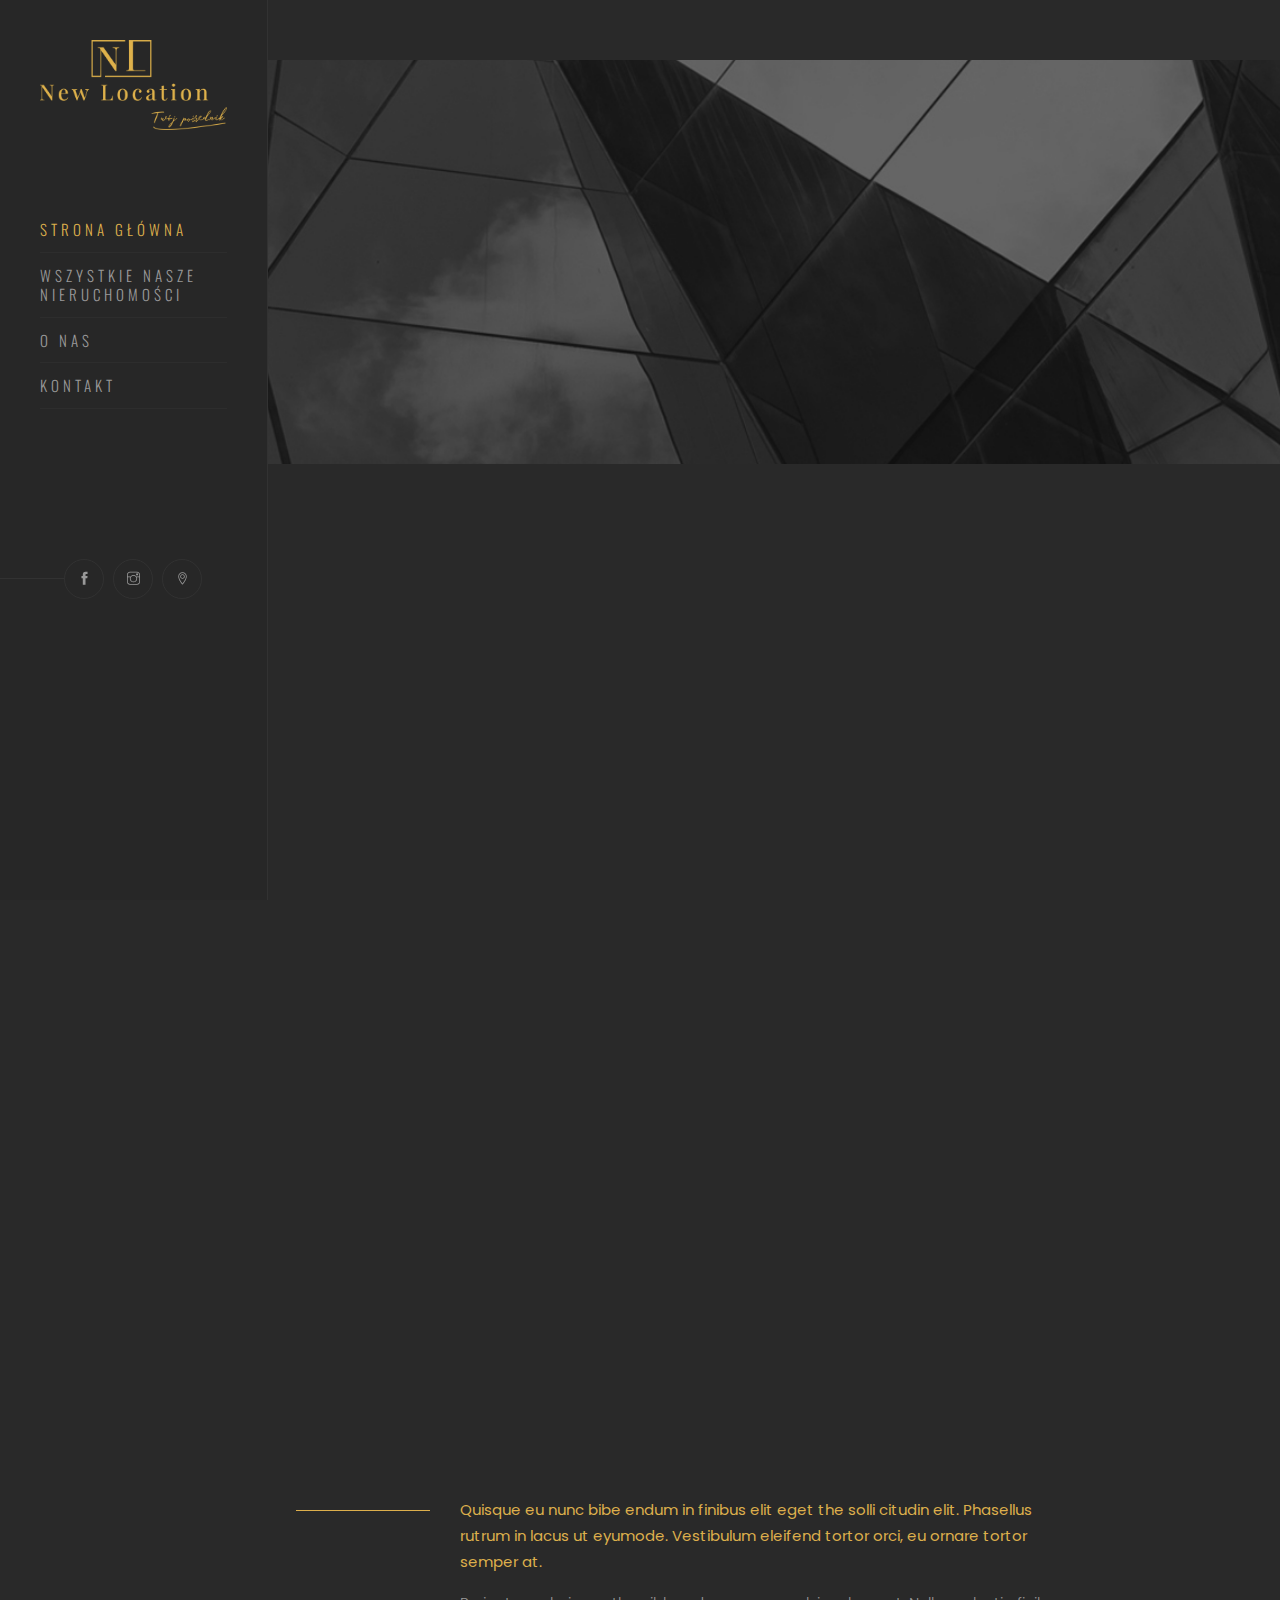
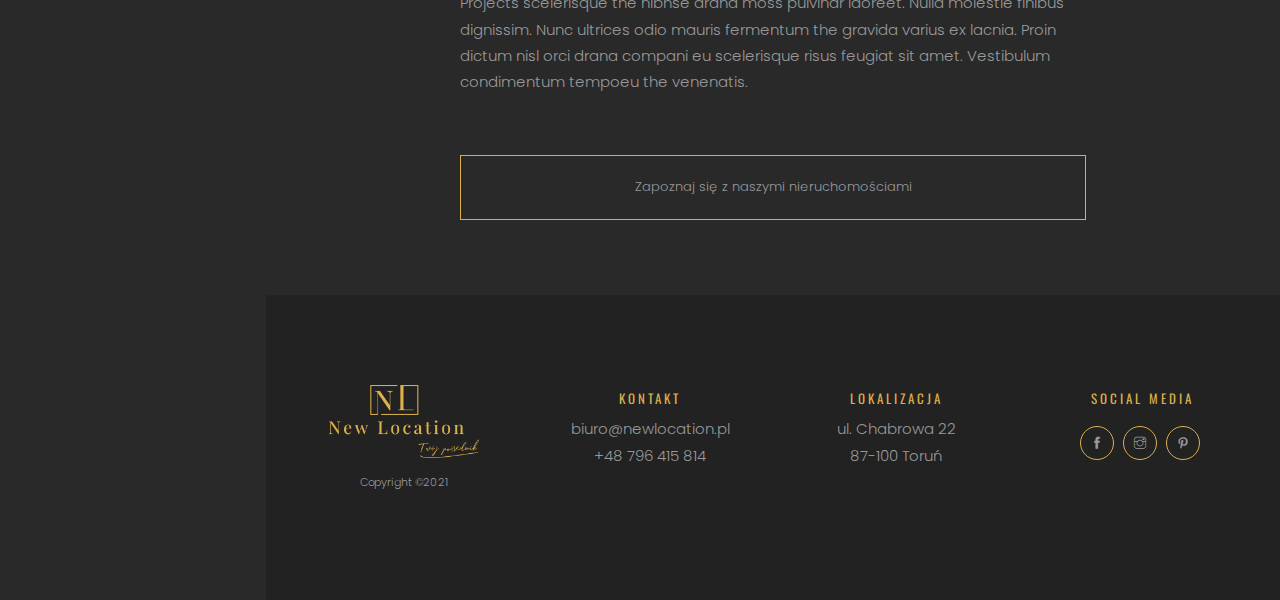
==== commit 94e74625: "next" ====
--- a/index.html
+++ b/index.html
@@ -234,7 +234,7 @@
                             </div>
                             <div class="row justify-content-center">
                                 <div class="col-8 text-center">
-                                    <a href="blog.html" class="arcprime-btn" type="submit"><i class="" aria-hidden="true"></i> Zapoznaj się z naszymi nieruchomościami
+                                    <a href="blog.html" class="arcprime-btn" style="padding: 20px" type="submit"><i class="" aria-hidden="true"></i> Zapoznaj się z naszymi nieruchomościami
                                     </a>
                                 </div>
                             </div>
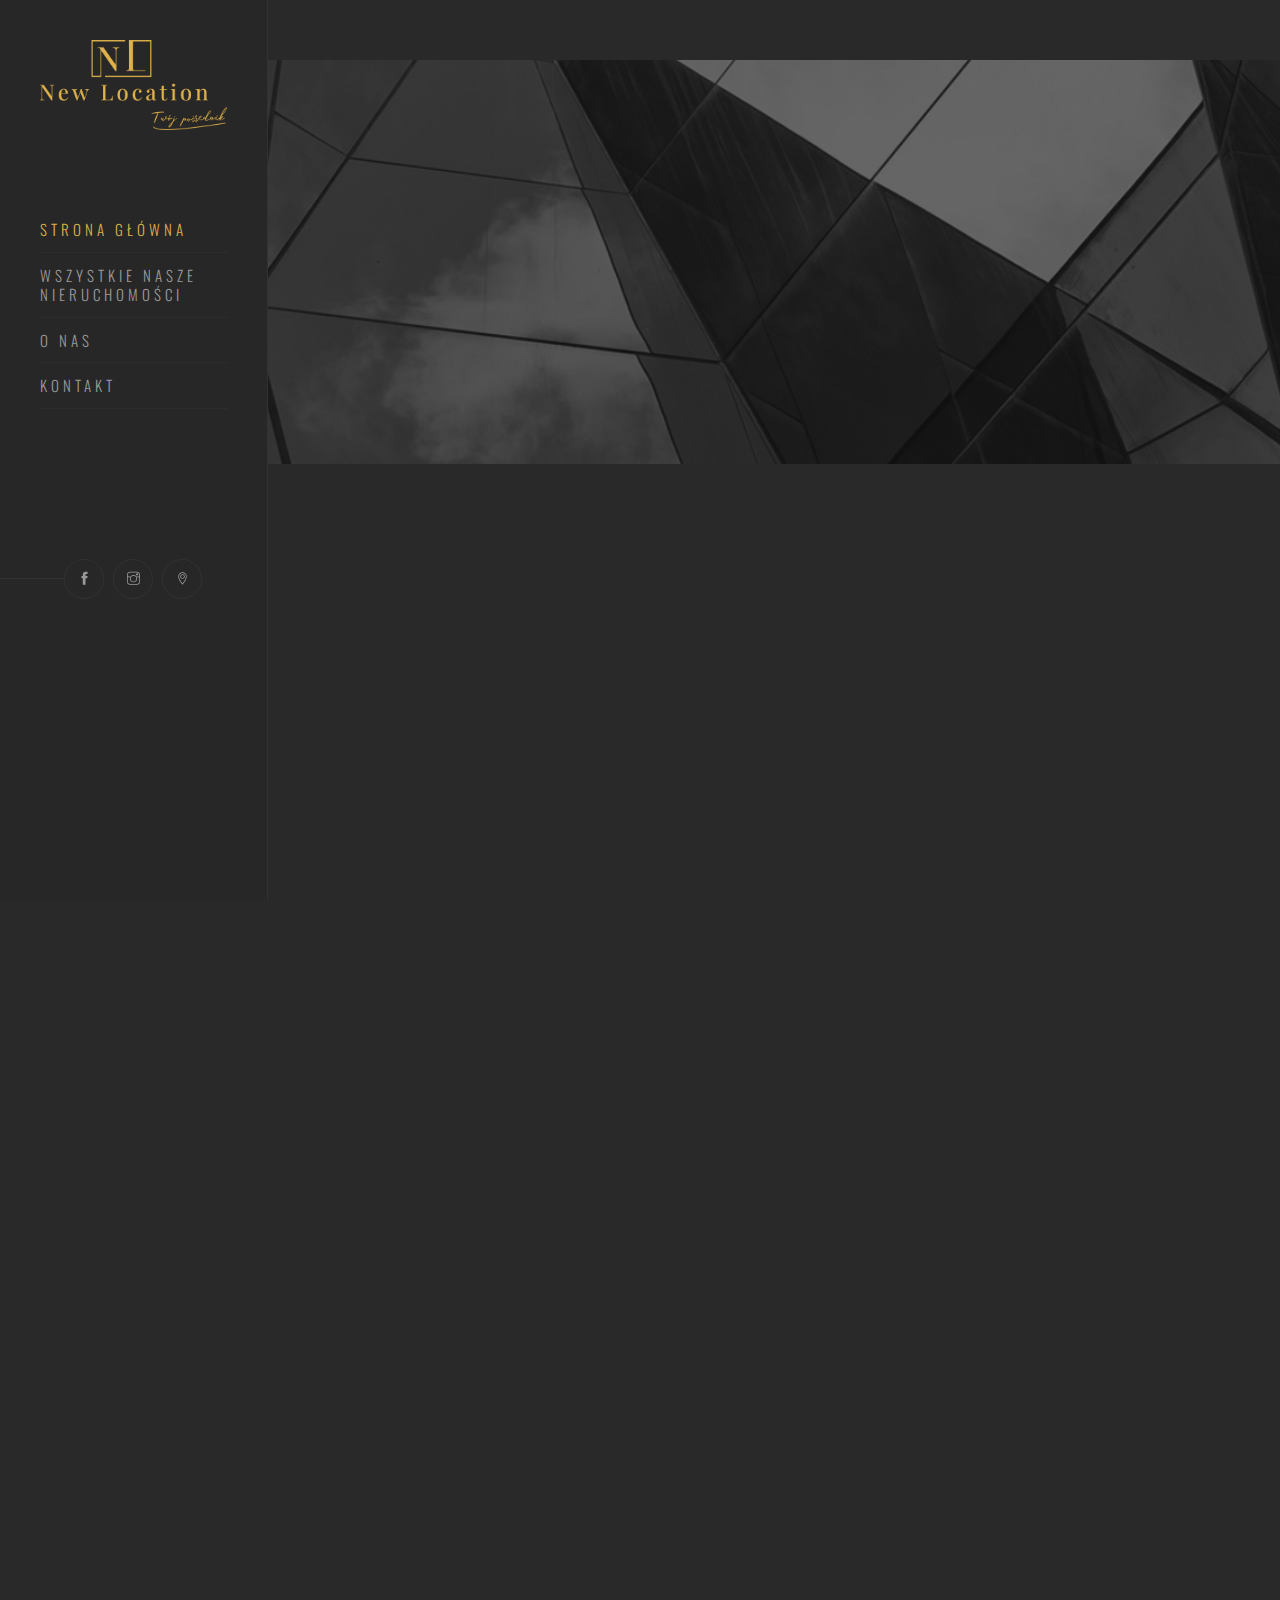
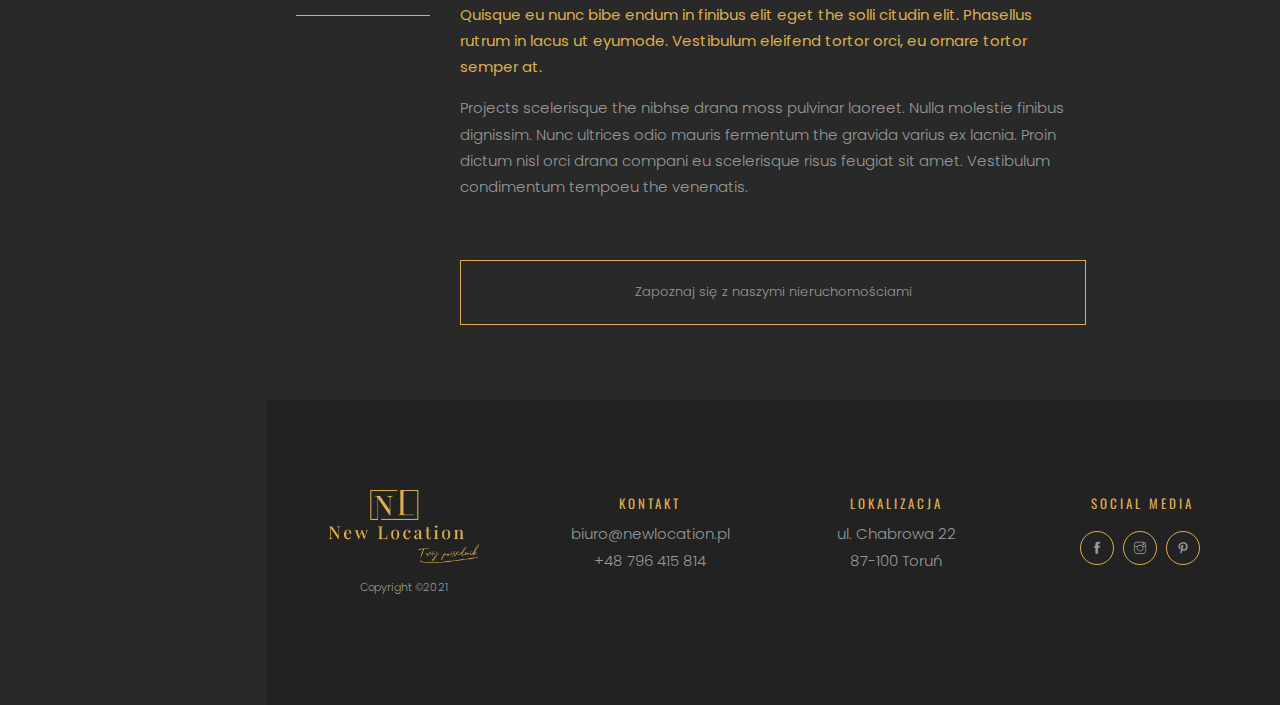
==== commit 9832e893: "teskty + etapy" ====
--- a/index.html
+++ b/index.html
@@ -56,10 +56,13 @@
                                                         <a href="project-page.html">
                                                             <img class="arcprime-slider-img" src="images/1.jpg" alt="">
                                                             <div class="arcprime-slider-caption">
-                                                                <div class="arcprime-slider-number col-sm-12">Osiedle Jar</div>
-                                                                <div class="arcprime-slider-subtitle">Toruń</div>
-                                                                <div class="arcprime-slider-content">
-                                                                    <p>Cena : <b>299 000 PLN </b> (6 689,04 PLN / m2)</p>
+                                                                <div class="arcprime-slider-number col-sm-12">Osiedle
+                                                                    Jar
+                                                                </div>
+                                                                <div class="arcprime-slider-subtitle">Toruń</div>
+                                                                <div class="arcprime-slider-content">
+                                                                    <p>Cena : <b>299 000 PLN </b> (6 689,04 PLN / m2)
+                                                                    </p>
                                                                     <p>Powierzchnia : <b>72,5 m2 </b></p>
                                                                     <p>Lokalizacja : <b>HMM International</b></p>
                                                                 </div>
@@ -71,10 +74,13 @@
                                                                                           src="images/2.jpg"
                                                                                           alt="">
                                                             <div class="arcprime-slider-caption">
-                                                                <div class="arcprime-slider-number col-sm-12">Osiedle Jar</div>
-                                                                <div class="arcprime-slider-subtitle">Toruń</div>
-                                                                <div class="arcprime-slider-content">
-                                                                    <p>Cena : <b>299 000 PLN </b> (6 689,04 PLN / m2)</p>
+                                                                <div class="arcprime-slider-number col-sm-12">Osiedle
+                                                                    Jar
+                                                                </div>
+                                                                <div class="arcprime-slider-subtitle">Toruń</div>
+                                                                <div class="arcprime-slider-content">
+                                                                    <p>Cena : <b>299 000 PLN </b> (6 689,04 PLN / m2)
+                                                                    </p>
                                                                     <p>Powierzchnia : <b>72,5 m2 </b></p>
                                                                     <p>Lokalizacja : <b>HMM International</b></p>
                                                                 </div>
@@ -86,10 +92,13 @@
                                                                                           src="images/3.jpg"
                                                                                           alt="">
                                                             <div class="arcprime-slider-caption">
-                                                                <div class="arcprime-slider-number col-sm-12">Osiedle Jar</div>
-                                                                <div class="arcprime-slider-subtitle">Toruń</div>
-                                                                <div class="arcprime-slider-content">
-                                                                    <p>Cena : <b>299 000 PLN </b> (6 689,04 PLN / m2)</p>
+                                                                <div class="arcprime-slider-number col-sm-12">Osiedle
+                                                                    Jar
+                                                                </div>
+                                                                <div class="arcprime-slider-subtitle">Toruń</div>
+                                                                <div class="arcprime-slider-content">
+                                                                    <p>Cena : <b>299 000 PLN </b> (6 689,04 PLN / m2)
+                                                                    </p>
                                                                     <p>Powierzchnia : <b>72,5 m2 </b></p>
                                                                     <p>Lokalizacja : <b>HMM International</b></p>
                                                                 </div>
@@ -101,10 +110,13 @@
                                                                                           src="images/4.jpg"
                                                                                           alt="">
                                                             <div class="arcprime-slider-caption">
-                                                                <div class="arcprime-slider-number col-sm-12">Osiedle Jar</div>
-                                                                <div class="arcprime-slider-subtitle">Toruń</div>
-                                                                <div class="arcprime-slider-content">
-                                                                    <p>Cena : <b>299 000 PLN </b> (6 689,04 PLN / m2)</p>
+                                                                <div class="arcprime-slider-number col-sm-12">Osiedle
+                                                                    Jar
+                                                                </div>
+                                                                <div class="arcprime-slider-subtitle">Toruń</div>
+                                                                <div class="arcprime-slider-content">
+                                                                    <p>Cena : <b>299 000 PLN </b> (6 689,04 PLN / m2)
+                                                                    </p>
                                                                     <p>Powierzchnia : <b>72,5 m2 </b></p>
                                                                     <p>Lokalizacja : <b>HMM International</b></p>
                                                                 </div>
@@ -116,10 +128,13 @@
                                                                                           src="images/5.jpg"
                                                                                           alt="">
                                                             <div class="arcprime-slider-caption">
-                                                                <div class="arcprime-slider-number col-sm-12">Osiedle Jar</div>
-                                                                <div class="arcprime-slider-subtitle">Toruń</div>
-                                                                <div class="arcprime-slider-content">
-                                                                    <p>Cena : <b>299 000 PLN </b> (6 689,04 PLN / m2)</p>
+                                                                <div class="arcprime-slider-number col-sm-12">Osiedle
+                                                                    Jar
+                                                                </div>
+                                                                <div class="arcprime-slider-subtitle">Toruń</div>
+                                                                <div class="arcprime-slider-content">
+                                                                    <p>Cena : <b>299 000 PLN </b> (6 689,04 PLN / m2)
+                                                                    </p>
                                                                     <p>Powierzchnia : <b>72,5 m2 </b></p>
                                                                     <p>Lokalizacja : <b>HMM International</b></p>
                                                                 </div>
@@ -131,10 +146,13 @@
                                                                                           src="images/6.jpg"
                                                                                           alt="">
                                                             <div class="arcprime-slider-caption">
-                                                                <div class="arcprime-slider-number col-sm-12">Osiedle Jar</div>
-                                                                <div class="arcprime-slider-subtitle">Toruń</div>
-                                                                <div class="arcprime-slider-content">
-                                                                    <p>Cena : <b>299 000 PLN </b> (6 689,04 PLN / m2)</p>
+                                                                <div class="arcprime-slider-number col-sm-12">Osiedle
+                                                                    Jar
+                                                                </div>
+                                                                <div class="arcprime-slider-subtitle">Toruń</div>
+                                                                <div class="arcprime-slider-content">
+                                                                    <p>Cena : <b>299 000 PLN </b> (6 689,04 PLN / m2)
+                                                                    </p>
                                                                     <p>Powierzchnia : <b>72,5 m2 </b></p>
                                                                     <p>Lokalizacja : <b>HMM International</b></p>
                                                                 </div>
@@ -153,7 +171,6 @@
                 </div>
             </div>
         </div>
-
 
 
         <section id="about-us">
@@ -170,18 +187,21 @@
                                 <div class="col-md-3"><span class="line-one animate-box"
                                                             data-animate-effect="fadeInLeft"></span></div>
                                 <div class="col-md-8 animate-box" data-animate-effect="fadeInLeft">
-                                    <p><b>A whole different kind of architectural firm. Architecture is both the process
-                                        and
-                                        product of planning, designing and construction. Lorem ipsum dolor sit.</b></p>
-                                    <p>Quisque eu nunc bibe endum in finibus elit eget the solli citudin elit. Phasellus
-                                        rutrum
-                                        in lacus ut euismod. Vestibulum eleifend tortor orci, eu ornare tortor semper
-                                        at.
-                                        Duis
-                                        scelerisque the nibhse drana moss pulvinar laoreet.</p>
-                                    <p>Architecture fusce ornare ut tortor ac hendrerit. Suspendisse sed sem tincidunt
-                                        dui
-                                        congue fermentum.</p>
+                                    <p><b>Specjalizujemy się</b> w pośrednictwie obrotu nieruchomościami oraz prowadzeniu
+                                        inwestycji klientów. W naszej <b>ofercie</b> znajdziecie m. in. <b>Działki, domy, lokale
+                                        użytkowe oraz mieszkania na sprzedaż</b> jak również <b>na wynajem</b>. Dysponujemy
+                                        ciekawymi <b>prestiżowymi</b> oraz najatrakcyjniejszymi ofertami!
+                                        </p>
+                                    <p>
+                                        Jedną z najważniejszych i zarazem głównych zalet jest posiadanie grona
+                                        doświadczonych <b>specjalistów</b> w zakresie sprzedaży i obrotu nieruchomościami
+                                        którzy potrafią sprostać wymaganiom stawianym przez naszych Klientów i tym samym
+                                        <b>pomóc, doradzić i sfinalizować transakcje</b>.
+                                        </p>
+                                    <p>
+                                        Zaufało już nam wielu zadowolonych klientów i Ty już dziś możesz skorzystać z
+                                        naszych usług!
+                                    </p>
                                     <div class="row">
                                         <div class="col-md-12 text-left mb-60">
                                             <div class="yearimg">
@@ -234,7 +254,8 @@
                             </div>
                             <div class="row justify-content-center">
                                 <div class="col-8 text-center">
-                                    <a href="blog.html" class="arcprime-btn" style="padding: 20px" type="submit"><i class="" aria-hidden="true"></i> Zapoznaj się z naszymi nieruchomościami
+                                    <a href="blog.html" class="arcprime-btn" style="padding: 20px" type="submit"><i
+                                            class="" aria-hidden="true"></i> Zapoznaj się z naszymi nieruchomościami
                                     </a>
                                 </div>
                             </div>
@@ -262,13 +283,13 @@
 <script src="modules/magnific-popup/jquery.magnific-popup.js"></script>
 <script src="modules/masonry/masonry.pkgd.min.js"></script>
 <script src="js/script.js"></script>
-<script >
+<script>
     $(function () {
         $("#footer").load("layout/footer.html");
         $("#bauen-aside").load("layout/left-bar.html");
     });
 </script>
-<script  src="js/custom.js"></script>
+<script src="js/custom.js"></script>
 </body>
 
 </html>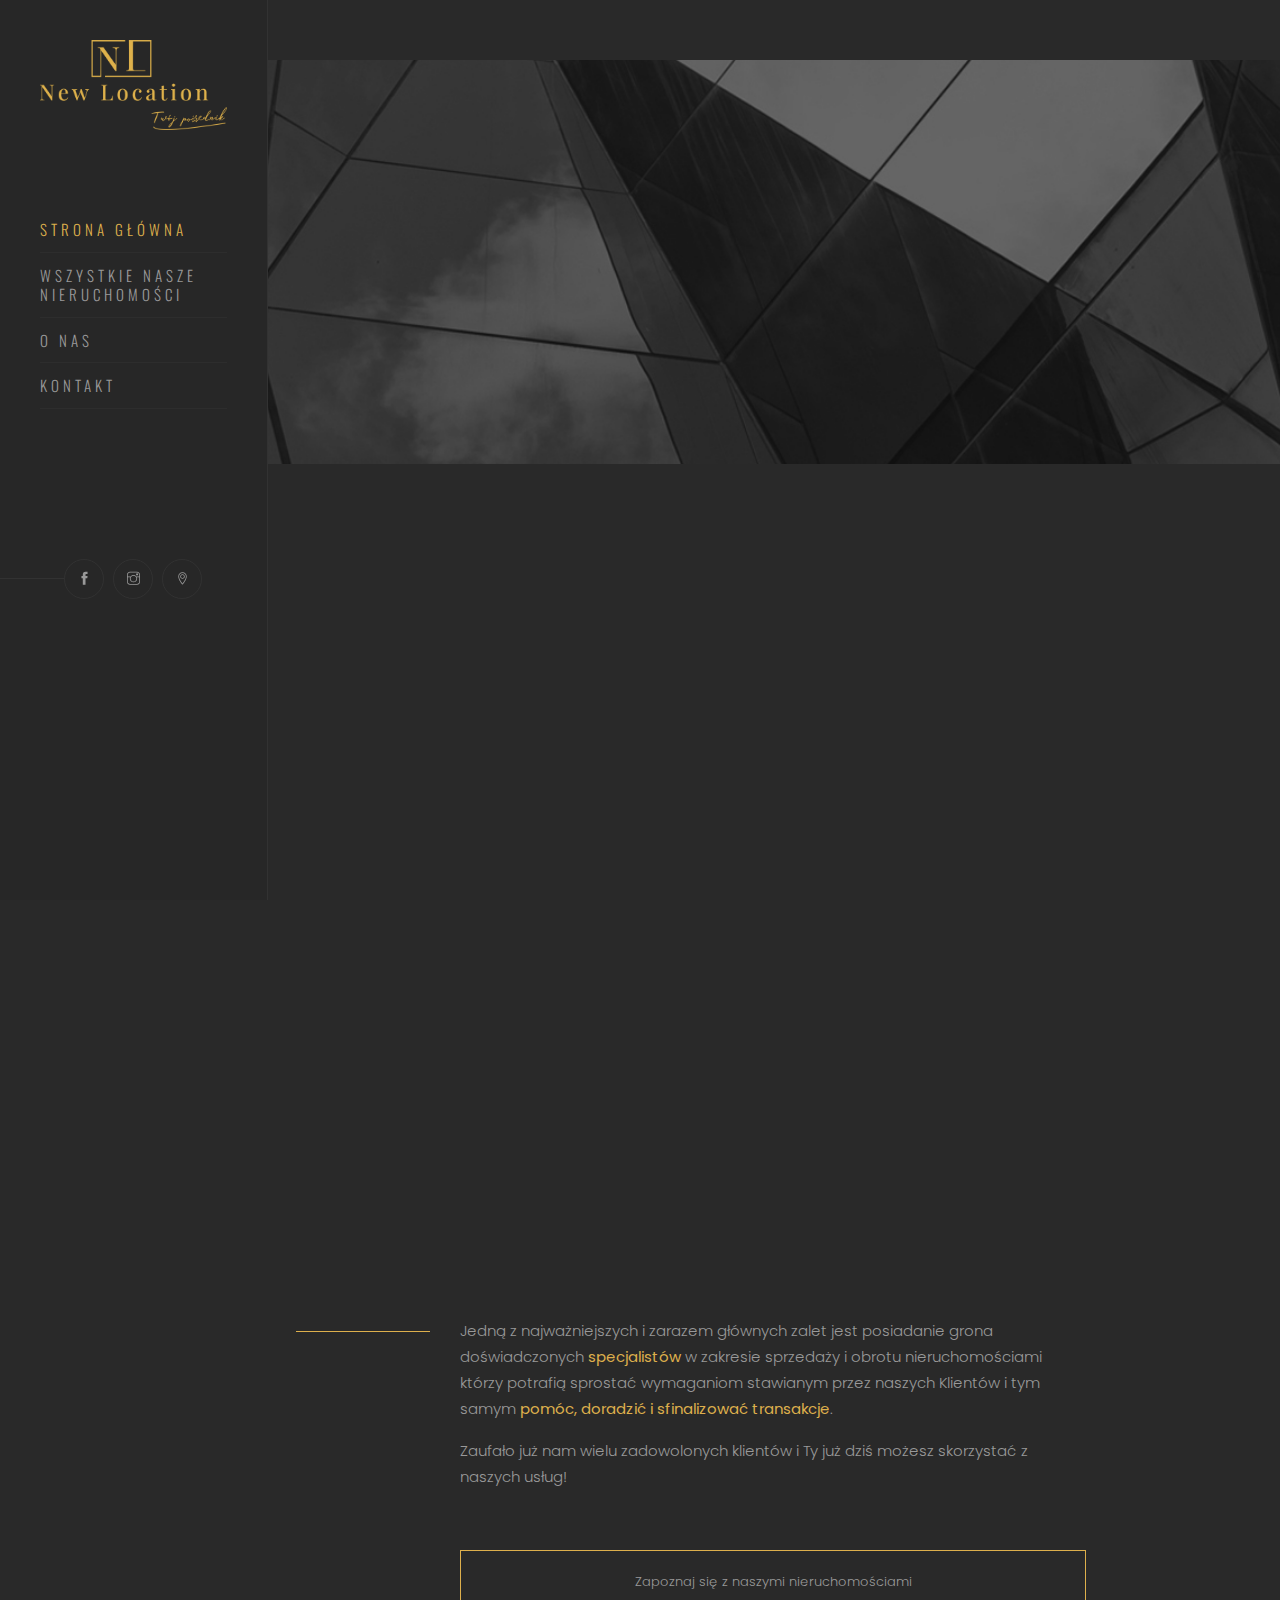
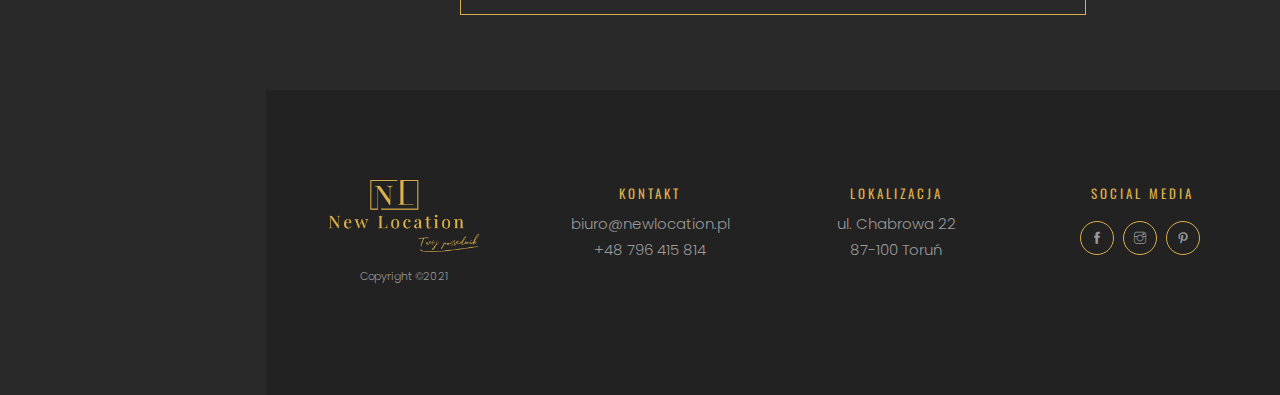
==== commit e02cd38f: "next" ====
--- a/index.html
+++ b/index.html
@@ -192,64 +192,57 @@
                                         użytkowe oraz mieszkania na sprzedaż</b> jak również <b>na wynajem</b>. Dysponujemy
                                         ciekawymi <b>prestiżowymi</b> oraz najatrakcyjniejszymi ofertami!
                                         </p>
+
+                                    <div class="row pt-5">
+                                        <div class="col-md-12 text-left mb-60">
+                                            <div class="year">
+                                                <h6 class="small-title">Wiedza</h6>
+                                                <h6 class="small-title">Umiejętności</h6>
+                                                <h4 class="title">Doświadczenie</h4>
+                                            </div>
+                                            <div class="yearimg">
+                                                <div class="numb">!</div>
+                                            </div>
+
+                                        </div>
+                                    </div>
+                                </div>
+                            </div>
+                        </div>
+                        <div class="col-md-5">
+                            <div class="arcprime-about-img animate-box" data-animate-effect="fadeInLeft">
+                                <div class="img"><img src="images/kamila.jpg" alt=""></div>
+                            </div>
+                        </div>
+                    </div>
+                </div>
+            </div>
+        </section>
+
+        <section id="real-estate">
+            <div class="section-padding">
+                <div class="container">
+
+                    <div class="row">
+                        <div class="col-md-3 mb-30 animate-box" data-animate-effect="fadeInLeft">
+                            <span>Nieruchomości</span>
+                            <h2>Prowadzone przez nas</h2></div>
+                    </div>
+                    <div class="row">
+                        <div class="col-md-12">
+                            <div class="row">
+                                <div class="col-md-2"><span class="line-one"></span></div>
+                                <div class="col-md-8 mb-30">
                                     <p>
                                         Jedną z najważniejszych i zarazem głównych zalet jest posiadanie grona
                                         doświadczonych <b>specjalistów</b> w zakresie sprzedaży i obrotu nieruchomościami
                                         którzy potrafią sprostać wymaganiom stawianym przez naszych Klientów i tym samym
                                         <b>pomóc, doradzić i sfinalizować transakcje</b>.
-                                        </p>
+                                    </p>
                                     <p>
                                         Zaufało już nam wielu zadowolonych klientów i Ty już dziś możesz skorzystać z
                                         naszych usług!
                                     </p>
-                                    <div class="row">
-                                        <div class="col-md-12 text-left mb-60">
-                                            <div class="yearimg">
-                                                <div class="numb">10</div>
-                                            </div>
-                                            <div class="year">
-                                                <h6 class="small-title">W nierchomościach</h6>
-                                                <h4 class="title">LAT DOŚWIADCZENIA</h4></div>
-                                        </div>
-                                    </div>
-                                </div>
-                            </div>
-                        </div>
-                        <div class="col-md-5">
-                            <div class="arcprime-about-img animate-box" data-animate-effect="fadeInLeft">
-                                <div class="img"><img src="images/kamila.jpg" alt=""></div>
-                            </div>
-                        </div>
-                    </div>
-                </div>
-            </div>
-        </section>
-
-        <section id="real-estate">
-            <div class="section-padding">
-                <div class="container">
-
-                    <div class="row">
-                        <div class="col-md-3 mb-30 animate-box" data-animate-effect="fadeInLeft">
-                            <span>Nieruchomości</span>
-                            <h2>Prowadzone przez nas</h2></div>
-                    </div>
-                    <div class="row">
-                        <div class="col-md-12">
-                            <div class="row">
-                                <div class="col-md-2"><span class="line-one"></span></div>
-                                <div class="col-md-8 mb-30">
-                                    <p><b>Quisque eu nunc bibe endum in finibus elit eget the solli citudin elit.
-                                        Phasellus
-                                        rutrum in lacus ut eyumode. Vestibulum eleifend tortor orci, eu ornare tortor
-                                        semper
-                                        at.</b></p>
-                                    <p>Projects scelerisque the nibhse drana moss pulvinar laoreet. Nulla molestie
-                                        finibus
-                                        dignissim. Nunc ultrices odio mauris fermentum the gravida varius ex lacnia.
-                                        Proin
-                                        dictum nisl orci drana compani eu scelerisque risus feugiat sit amet. Vestibulum
-                                        condimentum tempoeu the venenatis.</p>
                                 </div>
                             </div>
                             <div class="row justify-content-center">
--- a/css/style.css
+++ b/css/style.css
@@ -1196,10 +1196,11 @@
 .yearimg img {
     width: 200px;
 }
+
 .small-title {
     color: #ddaf4c;
     margin: 5px 0;
-    font-size: 11px;
+    font-size: 24px;
     text-transform: uppercase;
     font-family: 'Oswald', sans-serif;
     font-weight: 400;
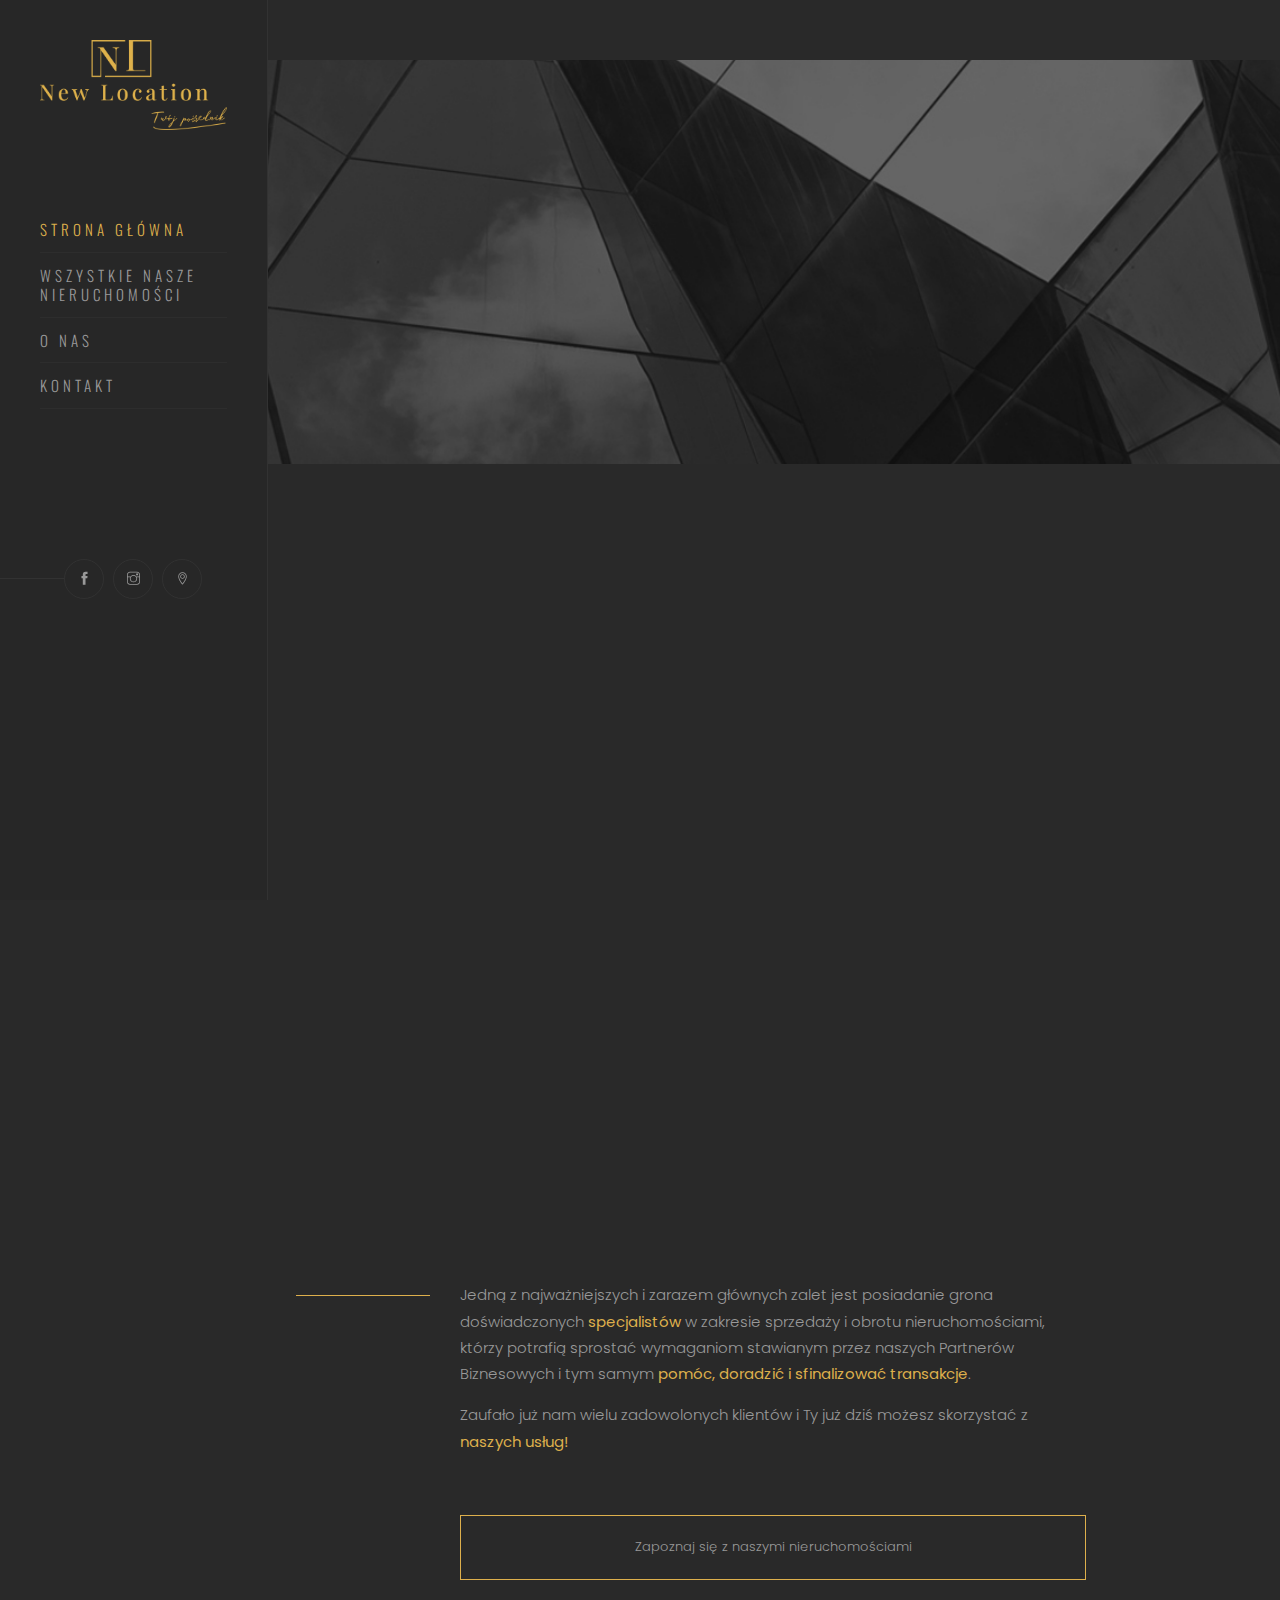
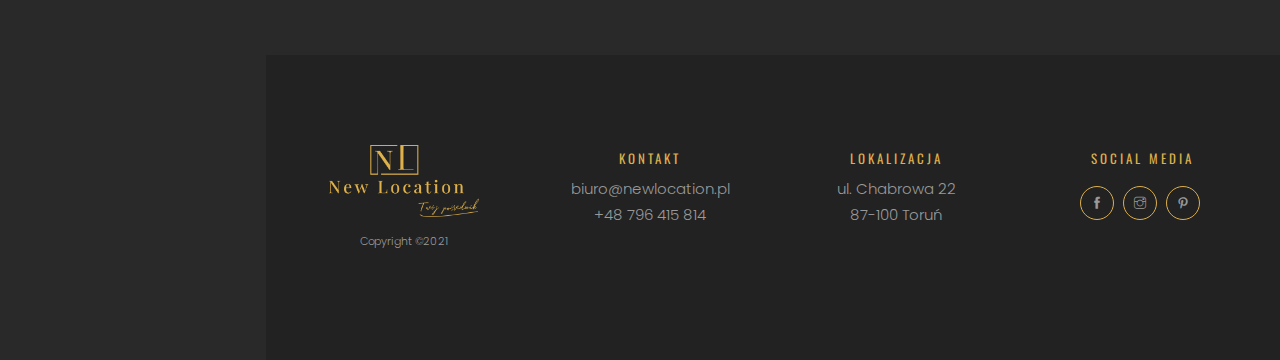
==== commit e5c6d8d9: "next" ====
--- a/index.html
+++ b/index.html
@@ -188,9 +188,9 @@
                                                             data-animate-effect="fadeInLeft"></span></div>
                                 <div class="col-md-8 animate-box" data-animate-effect="fadeInLeft">
                                     <p><b>Specjalizujemy się</b> w pośrednictwie obrotu nieruchomościami oraz prowadzeniu
-                                        inwestycji klientów. W naszej <b>ofercie</b> znajdziecie m. in. <b>Działki, domy, lokale
+                                        inwestycji klientów. W naszej <b>ofercie</b> znajdziecie m. in. <b>działki, domy, lokale
                                         użytkowe oraz mieszkania na sprzedaż</b> jak również <b>na wynajem</b>. Dysponujemy
-                                        ciekawymi <b>prestiżowymi</b> oraz najatrakcyjniejszymi ofertami!
+                                        ciekawymi, <b>prestiżowymi</b> oraz najatrakcyjniejszymi ofertami!
                                         </p>
 
                                     <div class="row pt-5">
@@ -225,8 +225,8 @@
 
                     <div class="row">
                         <div class="col-md-3 mb-30 animate-box" data-animate-effect="fadeInLeft">
-                            <span>Nieruchomości</span>
-                            <h2>Prowadzone przez nas</h2></div>
+                            <span>New location</span>
+                            <h2>Dlaczego my <b style="font-weight: 700">?</b></h2></div>
                     </div>
                     <div class="row">
                         <div class="col-md-12">
@@ -235,13 +235,13 @@
                                 <div class="col-md-8 mb-30">
                                     <p>
                                         Jedną z najważniejszych i zarazem głównych zalet jest posiadanie grona
-                                        doświadczonych <b>specjalistów</b> w zakresie sprzedaży i obrotu nieruchomościami
-                                        którzy potrafią sprostać wymaganiom stawianym przez naszych Klientów i tym samym
+                                        doświadczonych <b>specjalistów</b> w zakresie sprzedaży i obrotu nieruchomościami,
+                                        którzy potrafią sprostać wymaganiom stawianym przez naszych Partnerów Biznesowych i tym samym
                                         <b>pomóc, doradzić i sfinalizować transakcje</b>.
                                     </p>
                                     <p>
                                         Zaufało już nam wielu zadowolonych klientów i Ty już dziś możesz skorzystać z
-                                        naszych usług!
+                                        <b>naszych usług!</b>
                                     </p>
                                 </div>
                             </div>
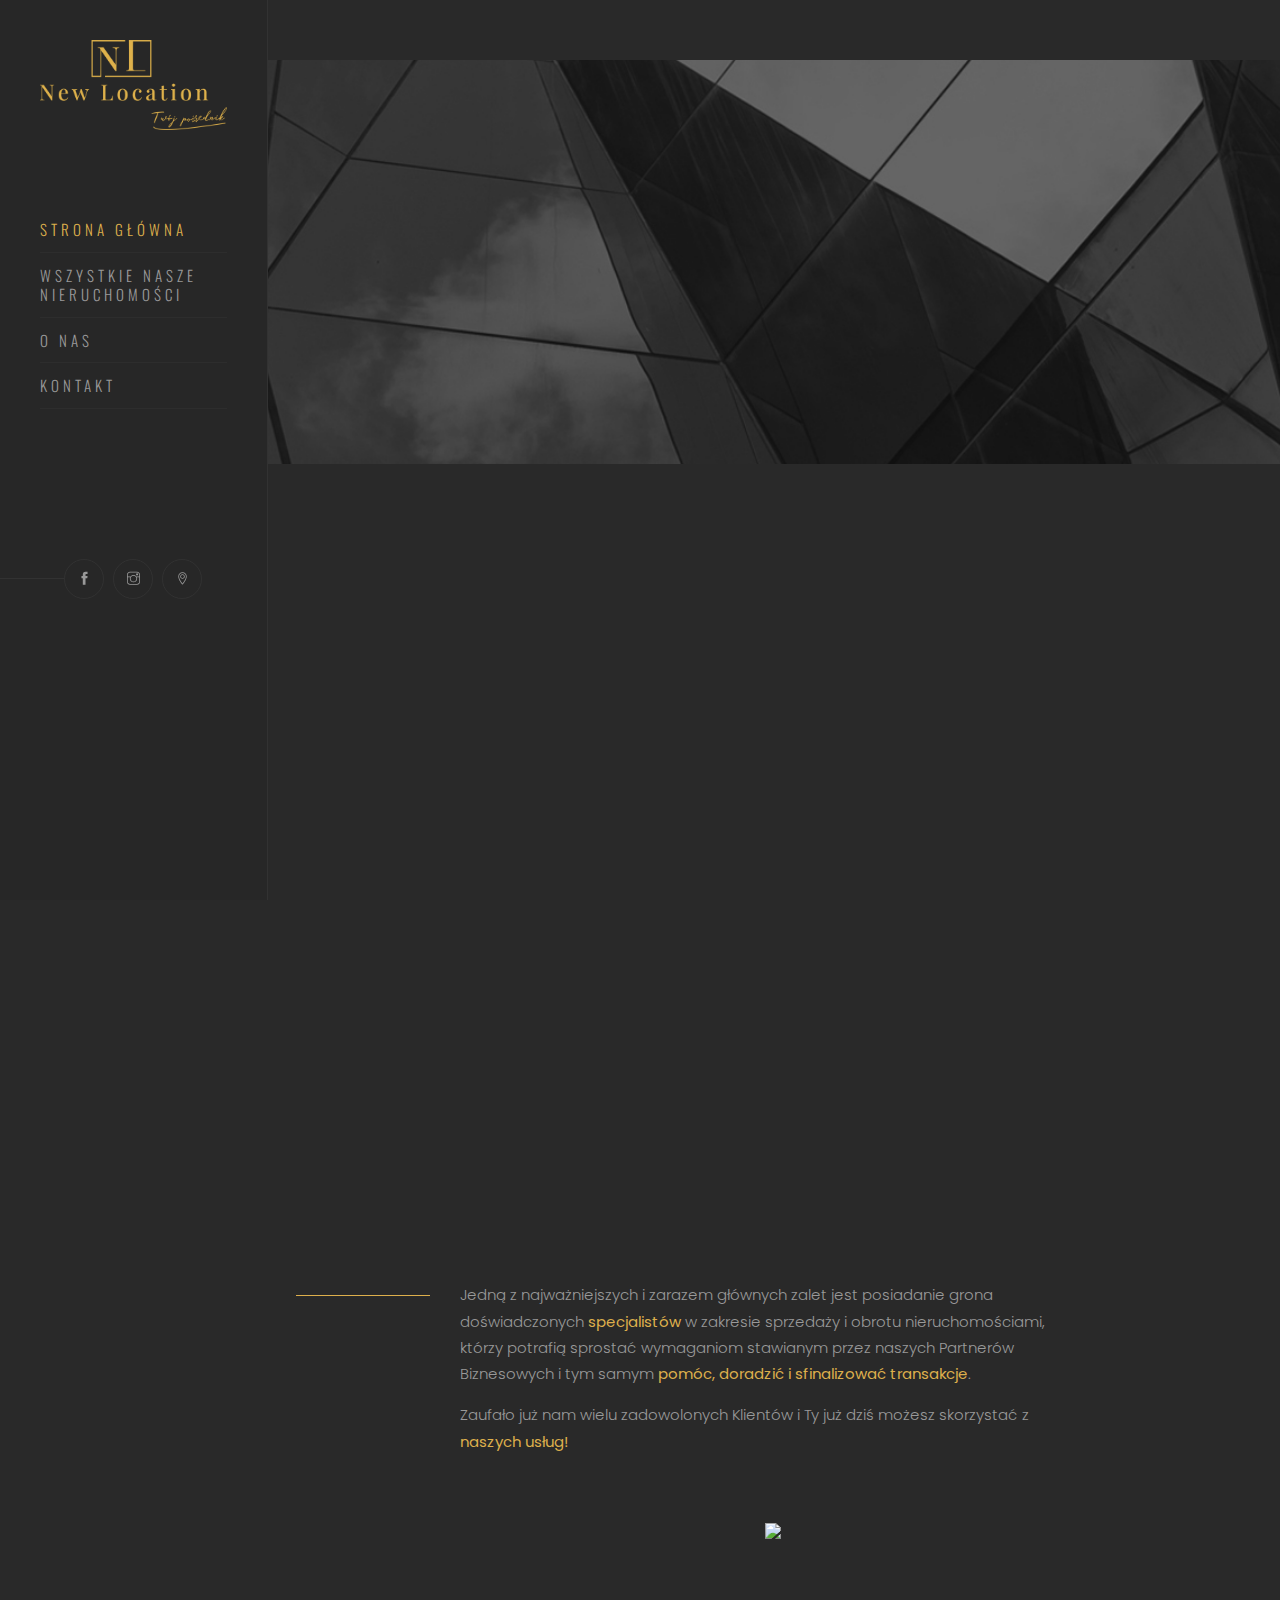
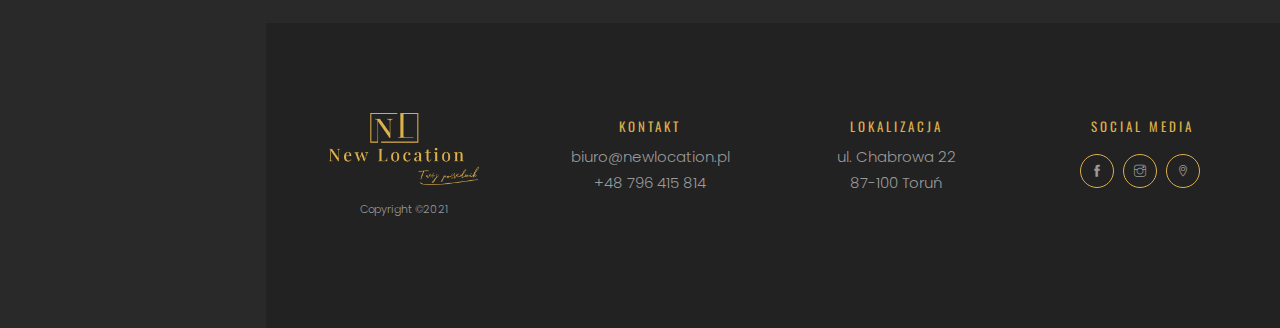
==== commit 4a6db9e4: "next" ====
--- a/index.html
+++ b/index.html
@@ -188,7 +188,7 @@
                                                             data-animate-effect="fadeInLeft"></span></div>
                                 <div class="col-md-8 animate-box" data-animate-effect="fadeInLeft">
                                     <p><b>Specjalizujemy się</b> w pośrednictwie obrotu nieruchomościami oraz prowadzeniu
-                                        inwestycji klientów. W naszej <b>ofercie</b> znajdziecie m. in. <b>działki, domy, lokale
+                                        inwestycji Klientów. W naszej <b>ofercie</b> znajdziecie m. in. <b>działki, domy, lokale
                                         użytkowe oraz mieszkania na sprzedaż</b> jak również <b>na wynajem</b>. Dysponujemy
                                         ciekawymi, <b>prestiżowymi</b> oraz najatrakcyjniejszymi ofertami!
                                         </p>
@@ -240,15 +240,15 @@
                                         <b>pomóc, doradzić i sfinalizować transakcje</b>.
                                     </p>
                                     <p>
-                                        Zaufało już nam wielu zadowolonych klientów i Ty już dziś możesz skorzystać z
+                                        Zaufało już nam wielu zadowolonych Klientów i Ty już dziś możesz skorzystać z
                                         <b>naszych usług!</b>
                                     </p>
                                 </div>
                             </div>
                             <div class="row justify-content-center">
                                 <div class="col-8 text-center">
-                                    <a href="blog.html" class="arcprime-btn" style="padding: 20px" type="submit"><i
-                                            class="" aria-hidden="true"></i> Zapoznaj się z naszymi nieruchomościami
+                                    <a href="blog.html"  style="padding: 20px" type="submit">
+                                        <img src="images/gif.gif">
                                     </a>
                                 </div>
                             </div>
--- a/css/style.css
+++ b/css/style.css
@@ -1993,7 +1993,6 @@
 }
 
 
-
 .arcprime-btn {
     border: 1px solid #ddaf4c;
     color: #999;
@@ -2004,6 +2003,7 @@
     margin: 15px 0;
     width: 100%;
 }
+
 
 .arcprime-btn:after {
     content: '';
@@ -2027,17 +2027,19 @@
 .arcprime-btn:focus:after {
     width: 100%;
 }
+
 .arcprime-btn2 {
-    padding: 10px 25px;
-    border: 2px solid #ddaf4c;
-    color: #fff;
+    border: 1px solid #ddaf4c;
+    color: #999;
     font-weight: 300;
     position: relative;
     z-index: 1;
-    outline: none;
-    width: fit-content;
-    background: #ddaf4c;
-}
+    background: #333;
+    margin: 15px 0;
+    width: 100%;
+}
+
+
 .arcprime-btn2:after {
     content: '';
     position: absolute;
@@ -2053,20 +2055,26 @@
 }
 .arcprime-btn2:hover,
 .arcprime-btn2:focus {
-    border-color: #ddaf4c;
-    color: #fff !important;
-}
+    border-color: 1px solid #ddaf4c;
+    background: #333;
+    color: #999;
+}
+
 .arcprime-btn2:hover:after,
 .arcprime-btn2:focus:after {
     width: 100%;
 }
 
+
 /* ** Contact style ** */
 #contactMap {
     width: 100%;
     height: 600px;
 }
 
+.centerxy {
+ /*padding-top: 10%;*/
+}
 
 /* ** toTop ** */
 .totop {
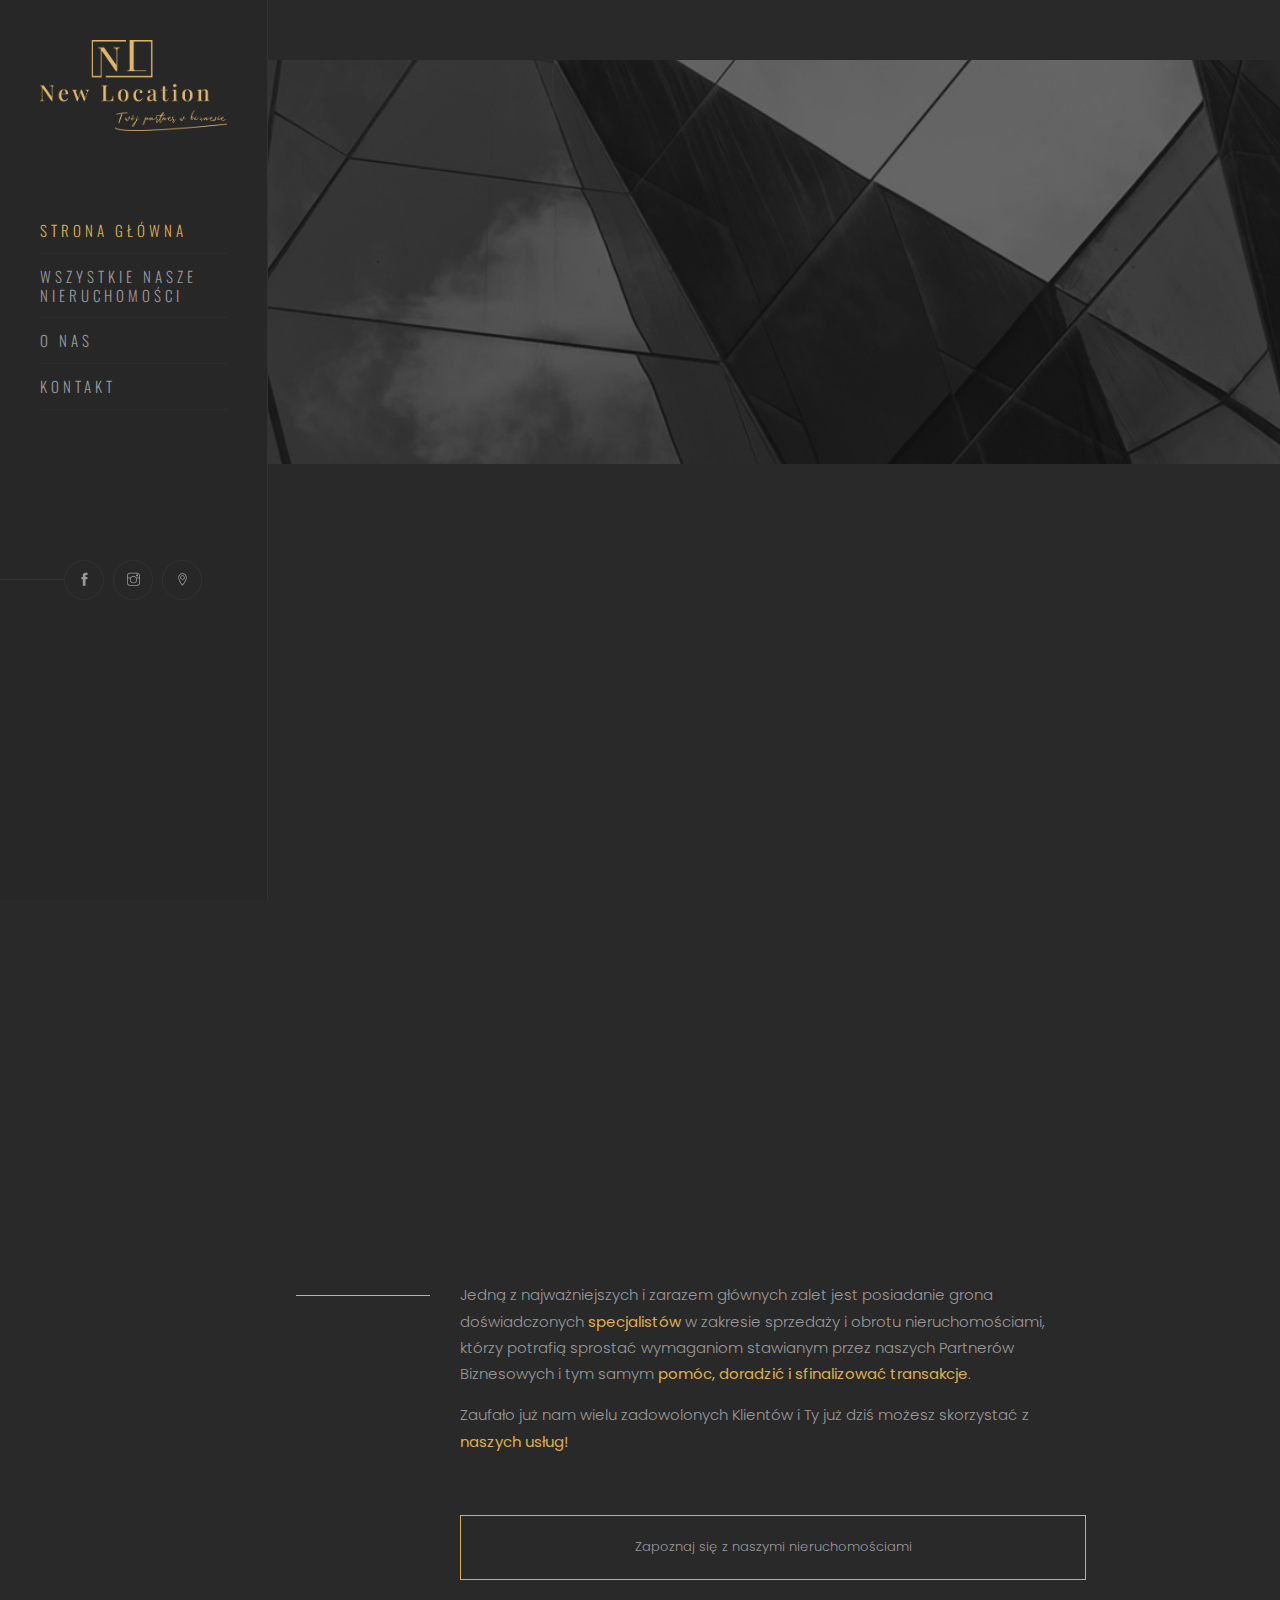
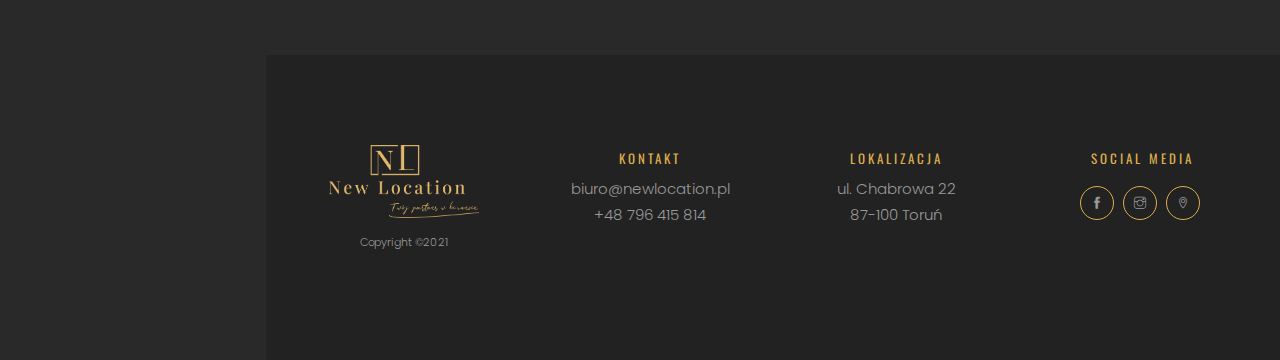
==== commit 08279f75: "next" ====
--- a/index.html
+++ b/index.html
@@ -247,8 +247,11 @@
                             </div>
                             <div class="row justify-content-center">
                                 <div class="col-8 text-center">
-                                    <a href="blog.html"  style="padding: 20px" type="submit">
-                                        <img src="images/gif.gif">
+<!--                                    <a href="blog.html"  style="padding: 20px" type="submit">-->
+<!--                                        <img src="images/gif.gif">-->
+<!--                                    </a>-->
+                                    <a href="blog.html" class="arcprime-btn" style="padding: 20px" type="submit"><i
+                                            class="" aria-hidden="true"></i> Zapoznaj się z naszymi nieruchomościami
                                     </a>
                                 </div>
                             </div>
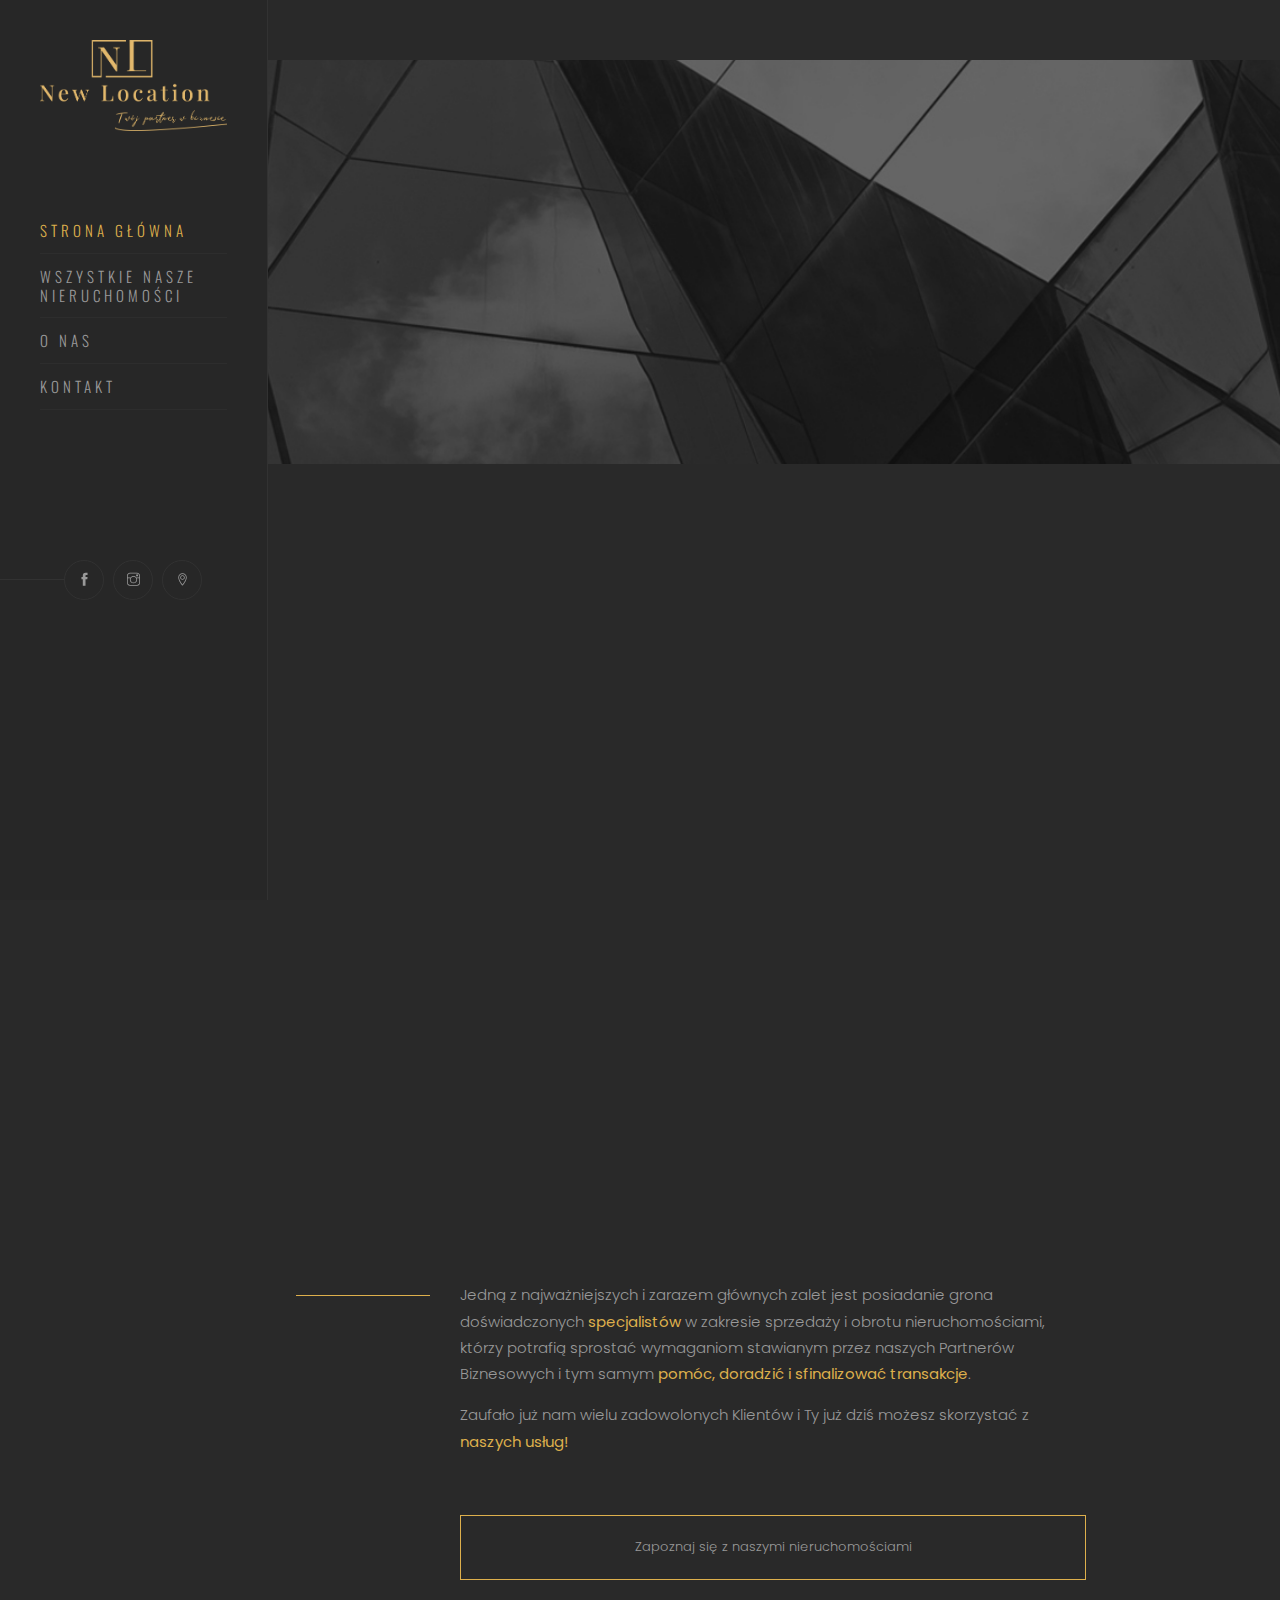
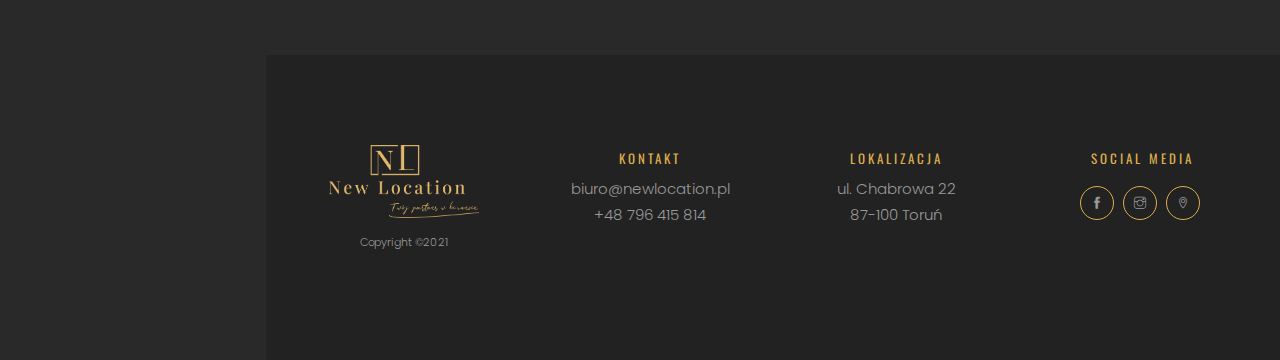
==== commit 2255df8f: "next" ====
--- a/index.html
+++ b/index.html
@@ -14,6 +14,7 @@
     <link href="modules/slick/slick.css" rel="stylesheet">
     <link href="modules/slick/slick-theme.css" rel="stylesheet">
     <link href="modules/magnific-popup/magnific-popup.css" rel="stylesheet">
+
 </head>
 
 <body data-spy="scroll" data-target=".navbar" data-offset="50" class="">
@@ -27,6 +28,26 @@
 <!--     Left Bar -->
 <a href="#" class="js-bauen-nav-toggle bauen-nav-toggle"><i></i></a>
 <aside id="bauen-aside">
+    <div class="bauen-logo">
+        <a href="index.html"> <img src="images/logo.png" >
+        </a>
+    </div>
+    <nav class="bauen-main-menu">
+        <ul>
+            <li class="active"><a href='index.html'>Strona Główna</a></li>
+            <li ><a href="real-estate-list.html">Wszystkie nasze nieruchomości</a></li>
+            <li><a href='about.html'>O nas</a></li>
+            <li><a href='contact.html'>Kontakt</a></li>
+        </ul>
+    </nav>
+    <div class="bauen-footer">
+        <ul>
+            <li><a href="#"><i class="ti-facebook"></i></a></li>
+            <li><a href="#"><i class="ti-instagram"></i></a></li>
+            <li><a href="https://goo.gl/maps/6zFXLqcRfDuFxJR5A" target="_blank"><i class="ti-location-pin"></i></a></li>
+        </ul>
+    </div>
+
 </aside>
 
 
@@ -53,7 +74,7 @@
                                             <div class="col-md-12">
                                                 <div class="arcprime-slider">
                                                     <div class="arcprime-slider-item">
-                                                        <a href="project-page.html">
+                                                        <a href="property-details.html">
                                                             <img class="arcprime-slider-img" src="images/1.jpg" alt="">
                                                             <div class="arcprime-slider-caption">
                                                                 <div class="arcprime-slider-number col-sm-12">Osiedle
@@ -70,81 +91,81 @@
                                                         </a>
                                                     </div>
                                                     <div class="arcprime-slider-item">
-                                                        <a href="project-page.html"> <img class="arcprime-slider-img"
-                                                                                          src="images/2.jpg"
-                                                                                          alt="">
-                                                            <div class="arcprime-slider-caption">
-                                                                <div class="arcprime-slider-number col-sm-12">Osiedle
-                                                                    Jar
-                                                                </div>
-                                                                <div class="arcprime-slider-subtitle">Toruń</div>
-                                                                <div class="arcprime-slider-content">
-                                                                    <p>Cena : <b>299 000 PLN </b> (6 689,04 PLN / m2)
-                                                                    </p>
-                                                                    <p>Powierzchnia : <b>72,5 m2 </b></p>
-                                                                    <p>Lokalizacja : <b>HMM International</b></p>
-                                                                </div>
-                                                            </div>
-                                                        </a>
-                                                    </div>
-                                                    <div class="arcprime-slider-item">
-                                                        <a href="project-page.html"> <img class="arcprime-slider-img"
-                                                                                          src="images/3.jpg"
-                                                                                          alt="">
-                                                            <div class="arcprime-slider-caption">
-                                                                <div class="arcprime-slider-number col-sm-12">Osiedle
-                                                                    Jar
-                                                                </div>
-                                                                <div class="arcprime-slider-subtitle">Toruń</div>
-                                                                <div class="arcprime-slider-content">
-                                                                    <p>Cena : <b>299 000 PLN </b> (6 689,04 PLN / m2)
-                                                                    </p>
-                                                                    <p>Powierzchnia : <b>72,5 m2 </b></p>
-                                                                    <p>Lokalizacja : <b>HMM International</b></p>
-                                                                </div>
-                                                            </div>
-                                                        </a>
-                                                    </div>
-                                                    <div class="arcprime-slider-item">
-                                                        <a href="project-page.html"> <img class="arcprime-slider-img"
-                                                                                          src="images/4.jpg"
-                                                                                          alt="">
-                                                            <div class="arcprime-slider-caption">
-                                                                <div class="arcprime-slider-number col-sm-12">Osiedle
-                                                                    Jar
-                                                                </div>
-                                                                <div class="arcprime-slider-subtitle">Toruń</div>
-                                                                <div class="arcprime-slider-content">
-                                                                    <p>Cena : <b>299 000 PLN </b> (6 689,04 PLN / m2)
-                                                                    </p>
-                                                                    <p>Powierzchnia : <b>72,5 m2 </b></p>
-                                                                    <p>Lokalizacja : <b>HMM International</b></p>
-                                                                </div>
-                                                            </div>
-                                                        </a>
-                                                    </div>
-                                                    <div class="arcprime-slider-item">
-                                                        <a href="project-page.html"> <img class="arcprime-slider-img"
-                                                                                          src="images/5.jpg"
-                                                                                          alt="">
-                                                            <div class="arcprime-slider-caption">
-                                                                <div class="arcprime-slider-number col-sm-12">Osiedle
-                                                                    Jar
-                                                                </div>
-                                                                <div class="arcprime-slider-subtitle">Toruń</div>
-                                                                <div class="arcprime-slider-content">
-                                                                    <p>Cena : <b>299 000 PLN </b> (6 689,04 PLN / m2)
-                                                                    </p>
-                                                                    <p>Powierzchnia : <b>72,5 m2 </b></p>
-                                                                    <p>Lokalizacja : <b>HMM International</b></p>
-                                                                </div>
-                                                            </div>
-                                                        </a>
-                                                    </div>
-                                                    <div class="arcprime-slider-item">
-                                                        <a href="project-page.html"> <img class="arcprime-slider-img"
-                                                                                          src="images/6.jpg"
-                                                                                          alt="">
+                                                        <a href="property-details.html"> <img class="arcprime-slider-img"
+                                                                                                src="images/2.jpg"
+                                                                                                alt="">
+                                                            <div class="arcprime-slider-caption">
+                                                                <div class="arcprime-slider-number col-sm-12">Osiedle
+                                                                    Jar
+                                                                </div>
+                                                                <div class="arcprime-slider-subtitle">Toruń</div>
+                                                                <div class="arcprime-slider-content">
+                                                                    <p>Cena : <b>299 000 PLN </b> (6 689,04 PLN / m2)
+                                                                    </p>
+                                                                    <p>Powierzchnia : <b>72,5 m2 </b></p>
+                                                                    <p>Lokalizacja : <b>HMM International</b></p>
+                                                                </div>
+                                                            </div>
+                                                        </a>
+                                                    </div>
+                                                    <div class="arcprime-slider-item">
+                                                        <a href="property-details.html"> <img class="arcprime-slider-img"
+                                                                                                src="images/3.jpg"
+                                                                                                alt="">
+                                                            <div class="arcprime-slider-caption">
+                                                                <div class="arcprime-slider-number col-sm-12">Osiedle
+                                                                    Jar
+                                                                </div>
+                                                                <div class="arcprime-slider-subtitle">Toruń</div>
+                                                                <div class="arcprime-slider-content">
+                                                                    <p>Cena : <b>299 000 PLN </b> (6 689,04 PLN / m2)
+                                                                    </p>
+                                                                    <p>Powierzchnia : <b>72,5 m2 </b></p>
+                                                                    <p>Lokalizacja : <b>HMM International</b></p>
+                                                                </div>
+                                                            </div>
+                                                        </a>
+                                                    </div>
+                                                    <div class="arcprime-slider-item">
+                                                        <a href="property-details.html"> <img class="arcprime-slider-img"
+                                                                                                src="images/4.jpg"
+                                                                                                alt="">
+                                                            <div class="arcprime-slider-caption">
+                                                                <div class="arcprime-slider-number col-sm-12">Osiedle
+                                                                    Jar
+                                                                </div>
+                                                                <div class="arcprime-slider-subtitle">Toruń</div>
+                                                                <div class="arcprime-slider-content">
+                                                                    <p>Cena : <b>299 000 PLN </b> (6 689,04 PLN / m2)
+                                                                    </p>
+                                                                    <p>Powierzchnia : <b>72,5 m2 </b></p>
+                                                                    <p>Lokalizacja : <b>HMM International</b></p>
+                                                                </div>
+                                                            </div>
+                                                        </a>
+                                                    </div>
+                                                    <div class="arcprime-slider-item">
+                                                        <a href="property-details.html"> <img class="arcprime-slider-img"
+                                                                                                src="images/5.jpg"
+                                                                                                alt="">
+                                                            <div class="arcprime-slider-caption">
+                                                                <div class="arcprime-slider-number col-sm-12">Osiedle
+                                                                    Jar
+                                                                </div>
+                                                                <div class="arcprime-slider-subtitle">Toruń</div>
+                                                                <div class="arcprime-slider-content">
+                                                                    <p>Cena : <b>299 000 PLN </b> (6 689,04 PLN / m2)
+                                                                    </p>
+                                                                    <p>Powierzchnia : <b>72,5 m2 </b></p>
+                                                                    <p>Lokalizacja : <b>HMM International</b></p>
+                                                                </div>
+                                                            </div>
+                                                        </a>
+                                                    </div>
+                                                    <div class="arcprime-slider-item">
+                                                        <a href="property-details.html"> <img class="arcprime-slider-img"
+                                                                                                src="images/6.jpg"
+                                                                                                alt="">
                                                             <div class="arcprime-slider-caption">
                                                                 <div class="arcprime-slider-number col-sm-12">Osiedle
                                                                     Jar
@@ -247,10 +268,10 @@
                             </div>
                             <div class="row justify-content-center">
                                 <div class="col-8 text-center">
-<!--                                    <a href="blog.html"  style="padding: 20px" type="submit">-->
+<!--                                    <a href="real-estate-list.html"  style="padding: 20px" type="submit">-->
 <!--                                        <img src="images/gif.gif">-->
 <!--                                    </a>-->
-                                    <a href="blog.html" class="arcprime-btn" style="padding: 20px" type="submit"><i
+                                    <a href="real-estate-list.html" class="arcprime-btn" style="padding: 20px" type="submit"><i
                                             class="" aria-hidden="true"></i> Zapoznaj się z naszymi nieruchomościami
                                     </a>
                                 </div>
@@ -282,10 +303,10 @@
 <script>
     $(function () {
         $("#footer").load("layout/footer.html");
-        $("#bauen-aside").load("layout/left-bar.html");
     });
 </script>
 <script src="js/custom.js"></script>
+
 </body>
 
 </html>